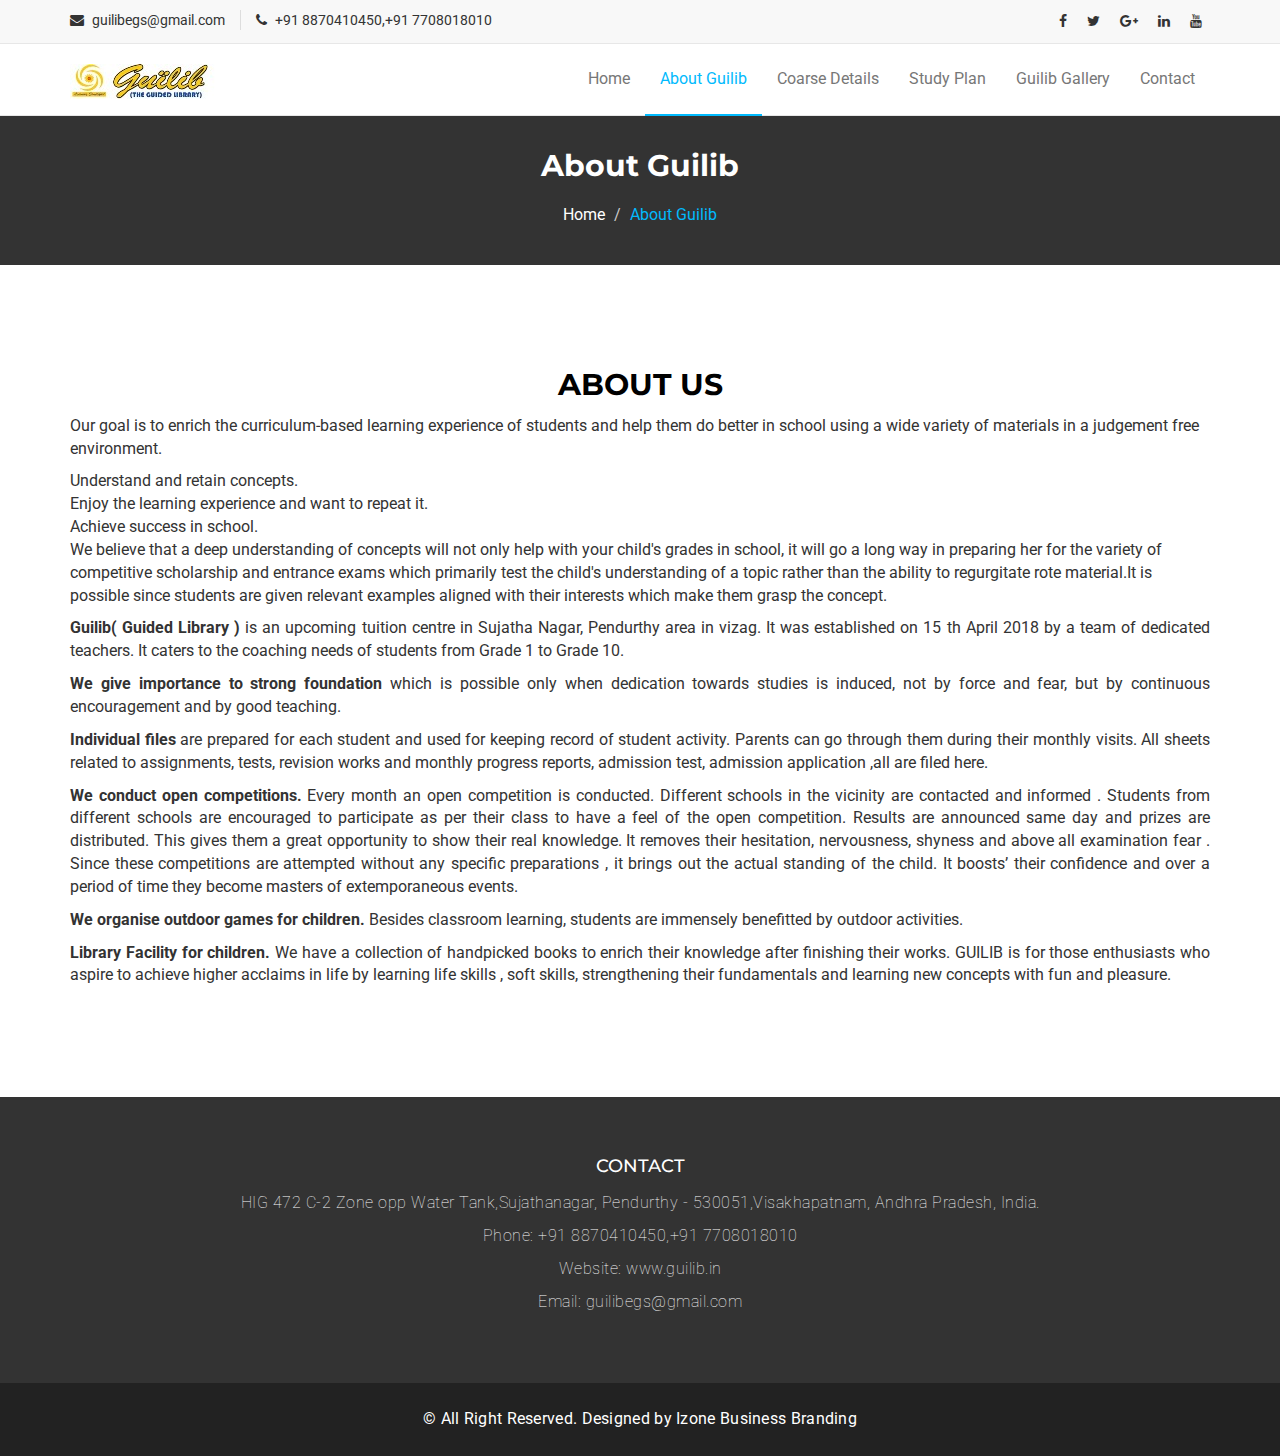
==== about-guilib.html @ b888a8f2 "Template changes" ====
<!DOCTYPE html>
<html lang="en">
  <head>
    <meta charset="utf-8">
    <meta http-equiv="X-UA-Compatible" content="IE=edge">
    <meta name="viewport" content="width=device-width, initial-scale=1">    
    <title>GUILIB | THE GUIDED LIBRARY</title>

    <!-- Favicon -->
    <link rel="shortcut icon" href="assets/img/guiliblogo.jpeg" type="image/x-icon">


    <!-- Font awesome -->
    <link href="assets/css/font-awesome.css" rel="stylesheet">
    <!-- Bootstrap -->
    <link href="https://unpkg.com/aos@2.3.1/dist/aos.css" rel="stylesheet">
    <link href="assets/css/bootstrap.css" rel="stylesheet">   
    <!-- Slick slider -->
    <link rel="stylesheet" type="text/css" href="assets/css/slick.css">          
    <!-- Fancybox slider -->
    <link rel="stylesheet" href="assets/css/jquery.fancybox.css" type="text/css" media="screen" /> 
    <!-- Theme color -->
    <link id="switcher" href="assets/css/theme-color/default-theme.css" rel="stylesheet">  

    <!-- Main style sheet -->
    <link href="assets/css/style.css" rel="stylesheet">    

   
    <!-- Google Fonts -->
    <link href='https://fonts.googleapis.com/css?family=Montserrat:400,700' rel='stylesheet' type='text/css'>
    <link href='https://fonts.googleapis.com/css?family=Roboto:400,400italic,300,300italic,500,700' rel='stylesheet' type='text/css'>
    

    <!-- HTML5 shim and Respond.js for IE8 support of HTML5 elements and media queries -->
    <!-- WARNING: Respond.js doesn't work if you view the page via file:// -->
    <!--[if lt IE 9]>
      <script src="https://oss.maxcdn.com/html5shiv/3.7.2/html5shiv.min.js"></script>
      <script src="https://oss.maxcdn.com/respond/1.4.2/respond.min.js"></script>
    <![endif]-->

  </head>
  <body> 
  <!--START SCROLL TOP BUTTON -->
    <a class="scrollToTop" href="#">
      <i class="fa fa-angle-up"></i>      
    </a>
  <!-- END SCROLL TOP BUTTON -->

  <!-- Start header  -->
  <header id="mu-header">
    <div class="container">
      <div class="row">
        <div class="col-lg-12 col-md-12">
          <div class="mu-header-area">
            <div class="row">
              <div class="col-lg-6 col-md-6 col-sm-6 col-xs-6">
                <div class="mu-header-top-left">
                  <div class="mu-top-email">
                    <i class="fa fa-envelope"></i>
                    <span>guilibegs@gmail.com</span>
                  </div>
                  <div class="mu-top-phone">
                    <i class="fa fa-phone"></i>
                    <span>+91 8870410450,+91 7708018010</span>
                  </div>
                </div>
              </div>
              <div class="col-lg-6 col-md-6 col-sm-6 col-xs-6">
                <div class="mu-header-top-right">
                  <nav>
                    <ul class="mu-top-social-nav">
                      <li><a href="#"><span class="fa fa-facebook"></span></a></li>
                      <li><a href="#"><span class="fa fa-twitter"></span></a></li>
                      <li><a href="#"><span class="fa fa-google-plus"></span></a></li>
                      <li><a href="#"><span class="fa fa-linkedin"></span></a></li>
                      <li><a href="#"><span class="fa fa-youtube"></span></a></li>
                    </ul>
                  </nav>
                </div>
              </div>
            </div>
          </div>
        </div>
      </div>
    </div>
  </header>
  <!-- End header  -->
  <!-- Start menu -->
  <section id="mu-menu">
    <nav class="navbar navbar-default" role="navigation">  
      <div class="container">
        <div class="navbar-header">
          <!-- FOR MOBILE VIEW COLLAPSED BUTTON -->
          <button type="button" class="navbar-toggle collapsed" data-toggle="collapse" data-target="#navbar" aria-expanded="false" aria-controls="navbar">
            <span class="sr-only">Toggle navigation</span>
            <span class="icon-bar"></span>
            <span class="icon-bar"></span>
            <span class="icon-bar"></span>
          </button>
          <!-- LOGO -->              
          <!-- TEXT BASED LOGO -->
          <!-- <a class="navbar-brand" href="index.html"><i class="fa fa-university"></i><span>Varsity</span></a>-->
          <!-- IMG BASED LOGO  -->
          <a class="navbar-brand" href="index.html"><img src="assets/img/slider/guiliblogo.jpeg" alt="logo"></a>
        </div>
        <div id="navbar" class="navbar-collapse collapse">
            <ul id="top-menu" class="nav navbar-nav navbar-right main-nav">
         <li><a href="index.html">Home</a></li> 
              <li class="active"><a href="about-guilib.html">About Guilib</a></li>
            <li><a href="course-detail.html">Coarse Details</a></li>
            <li><a href="study-plan.html">Study Plan</a></li>
            <li><a href="gallery.html">Guilib Gallery</a></li>
            <li><a href="contact.html">Contact</a></li>   
                </ul> 
        </div><!--/.nav-collapse -->        
      </div>     
    </nav>
  </section>
  <!-- End menu -->
  <!-- Start search box -->
  <div id="mu-search">
    <div class="mu-search-area">      
      <button class="mu-search-close"><span class="fa fa-close"></span></button>
      <div class="container">
        <div class="row">
          <div class="col-md-12">            
            <form class="mu-search-form">
              <input type="search" placeholder="Type Your Keyword(s) & Hit Enter">
            </form>
          </div>
        </div>
      </div>
    </div>
  </div>
  <!-- End search box -->
 <!-- Page breadcrumb -->
 <section id="mu-page-breadcrumb">
   <div class="container">
     <div class="row">
       <div class="col-md-12">
         <div class="mu-page-breadcrumb-area">
           <h2>About Guilib</h2>
           <ol class="breadcrumb">
            <li><a href="#">Home</a></li>            
            <li class="active">About Guilib</li>
          </ol>
         </div>
       </div>
     </div>
   </div>
 </section>
 <!-- End breadcrumb -->
 <!-- Start gallery  -->
 <!--<section id="mu-about-us">
    <div class="container">
      <div class="row">
        <div class="col-md-12">
          <div class="mu-about-us-area">           
            <div class="row">
              <div class="col-lg-12 col-md-12">
                <div class="mu-about-us-left">

                  <div class="mu-title">
                    <h2>About Us</h2>              
                  </div>
                  
                  <p>Our goal is to enrich the curriculum-based learning experience of students and help them do better in school using a wide variety of materials in a judgement free environment.</p>
                  <ul>
                    <li>Understand and retain concepts.</li>
                    <li>Enjoy the learning experience and want to repeat it.</li>
                    <li>Achieve success in school.</li>
                  </ul>
                  <p>We believe that a deep understanding of concepts will not only help with your child's grades in school, it will go a long way in preparing her for the variety of competitive scholarship and entrance exams which primarily test the child's understanding of a topic rather than the ability to regurgitate rote material.It is possible since students are given relevant examples aligned with their interests which make them grasp the concept.</p>
                </div>
              </div>
              <div class="col-lg-6 col-md-6">
                <div class="mu-about-us-right">                          
                </div>
              </div>
            </div>
          </div>
        </div>
      </div>
    </div>
  </section>-->
 <section id="mu-gallery">
   <div class="container">
       <div class="row">
        <div class="col-md-12">
          <div class="mu-about-us-area">           
            <div class="row">
              <div class="col-lg-12 col-md-12">
                

                  <div class="mu-title">
                    <h2>About Us</h2>              
                  </div>
                  
                  <p>Our goal is to enrich the curriculum-based learning experience of students and help them do better in school using a wide variety of materials in a judgement free environment.</p>
                  
                  <ul>
                    <li>Understand and retain concepts.</li>
                    <li>Enjoy the learning experience and want to repeat it.</li>
                    <li>Achieve success in school.</li>
                  </ul>
                  
                  <p>We believe that a deep understanding of concepts will not only help with your child's grades in school, it will go a long way in preparing her for the variety of competitive scholarship and entrance exams which primarily test the child's understanding of a topic rather than the ability to regurgitate rote material.It is possible since students are given relevant examples aligned with their interests which make them grasp the concept.</p>
                </div>
              
              
            </div>
          </div>
        </div>
      </div>
      <div class="row">
        <div class="col-lg-12 col-md-12">
          <div class="mu-service-area">
            <!-- Start single service -->
            <div class="mu-service-single">
              <span></span>
              <p align="justify"><b>Guilib( Guided Library )</b> is an upcoming tuition centre in Sujatha Nagar, Pendurthy area in vizag. It was established on 15 th April 2018 by a team of dedicated teachers. It caters to the coaching needs of
              students from Grade 1 to Grade 10.</p>
            </div>
            <!-- Start single service -->
            <!-- Start single service -->
            
              
              
              <div class="mu-service-single">
              <span></span>
                  <p align="justify"><b>We give importance to strong foundation</b> which is possible
only when dedication towards studies is induced, not by
force and fear, but by continuous encouragement and by
good teaching.</p>
            </div>
              <div class="mu-service-single">
              <span></span>
                  <p align="justify"><b>Individual files</b> are prepared for each student and used for
keeping record of student activity. Parents can go through
them during their monthly visits. All sheets related to
assignments, tests, revision works and monthly progress
reports, admission test, admission application ,all are filed
here.</p>
            </div>
              <div class="mu-service-single">
              <span></span>
                  <p align="justify"><b>We conduct open competitions.</b> Every month an open competition is conducted. Different schools in the vicinity are contacted and informed . Students from different schools are encouraged to participate as per their class to have a feel of the open competition. Results are announced same day and prizes are distributed. This gives them a great opportunity to show their real knowledge. It removes their hesitation, nervousness, shyness and above all examination fear . Since these competitions are attempted without any specific preparations , it brings out the actual standing of the child. It boosts’ their confidence and over a period of time they become masters of extemporaneous events.</p>
            </div>
               <div class="mu-service-single">
              <span></span>
                   <p align="justify"><b>We organise outdoor games for children.</b> Besides
classroom learning, students are immensely benefitted by
outdoor activities.</p>
            </div>
              <div class="mu-service-single">
              <span></span>
                   <p align="justify"><b>Library Facility for children.</b> We have a collection of handpicked books to enrich their knowledge after finishing their works. GUILIB is for those enthusiasts who aspire to achieve higher acclaims in life by learning life skills , soft skills, strengthening their fundamentals and learning new concepts with fun and pleasure. </p>
            </div>
            <!-- Start single service -->
            <!-- Start single service -->
            
            <!-- Start single service -->
          </div>
        </div>
      </div>
    </div>
 </section>
 <!-- End gallery  -->
   <!-- Start footer -->
  <footer id="mu-footer">
    <!-- start footer top -->
    <div class="mu-footer-top">
      <div class="container">
        <div class="mu-footer-top-area">
          <div class="row">
             <div class="col-md-12">
              <div class="mu-footer-widget" align="middle">
                <h4>Contact</h4>
                <address>
                  <p>HIG 472 C-2 Zone opp Water Tank,Sujathanagar, Pendurthy - 530051,Visakhapatnam, Andhra Pradesh, India.</p>
                  <p>Phone: +91 8870410450,+91 7708018010 </p>
                  <p>Website: www.guilib.in </p>
                  <p>Email: guilibegs@gmail.com</p>
                </address>
              </div>
            </div>
          </div>
        </div>
      </div>
    </div>
    <!-- end footer top -->
    <!-- start footer bottom -->
    <div class="mu-footer-bottom">
      <div class="container">
        <div class="mu-footer-bottom-area">
          <p>&copy; All Right Reserved. Designed by Izone Business Branding</p>
        </div>
      </div>
    </div>
    <!-- end footer bottom -->
  </footer>
  <!-- End footer -->  
  <!-- jQuery library -->
  <script src="assets/js/jquery.min.js"></script>  
  <!-- Include all compiled plugins (below), or include individual files as needed -->
  <script src="assets/js/bootstrap.js"></script>   
  <!-- Slick slider -->
  <script type="text/javascript" src="assets/js/slick.js"></script>
  <!-- Counter -->
  <script type="text/javascript" src="assets/js/waypoints.js"></script>
  <script type="text/javascript" src="assets/js/jquery.counterup.js"></script>  
  <!-- Mixit slider -->
  <script type="text/javascript" src="assets/js/jquery.mixitup.js"></script>
  <!-- Add fancyBox -->        
  <script type="text/javascript" src="assets/js/jquery.fancybox.pack.js"></script>

  <!-- Custom js -->
  <script src="assets/js/custom.js"></script> 

  </body>
</html>
---- assets/css/theme-color/default-theme.css ----
/*=======================================
Template Design By MarkUps.
Author URI : http://www.markups.io/
========================================*/
.scrollToTop {
  background-color: #01bafd;
  border: 2px solid #01bafd;
}

.mu-read-more-btn:hover, .mu-read-more-btn:focus {
  background-color: #01bafd;
  border-color: #01bafd;
}

.mu-post-btn:hover, .mu-post-btn:focus {
  background-color: #01bafd;
  border-color: #01bafd;
}

#mu-header .mu-header-area .mu-header-top-right .mu-top-social-nav li a:hover, #mu-header .mu-header-area .mu-header-top-right .mu-top-social-nav li a:focus {
  color: #01bafd;
}

#mu-menu .navbar-header .navbar-brand i {
  color: #01bafd;
}
#mu-menu .navbar-default .navbar-nav li > a:hover, #mu-menu .navbar-default .navbar-nav li > a:focus {
  border-color: #01bafd;
  color: #01bafd;
}
#mu-menu .navbar-default .navbar-nav li .dropdown-menu {
  border-top: 2px solid #01bafd;
}
#mu-menu .navbar-default .navbar-nav li .dropdown-menu li a:hover, #mu-menu .navbar-default .navbar-nav li .dropdown-menu li a:focus {
  background-color: #01bafd;
}
#mu-menu .navbar-default .navbar-nav .open a:hover, #mu-menu .navbar-default .navbar-nav .open a:focus {
  background-color: #01bafd;
}

#mu-menu .navbar-default .navbar-nav > .active > a, #mu-menu .navbar-default .navbar-nav > .active > a:hover, #mu-menu .navbar-default .navbar-nav > .active > a:focus {
  color: #01bafd;
  border-bottom: 2px solid #01bafd;
  background-color: transparent;
}

#mu-search .mu-search-area .mu-search-close {
  background-color: #01bafd;
}

#mu-slider .mu-slider-single .mu-slider-content span {
  background-color: #01bafd;
}
#mu-slider .slick-prev,
#mu-slider .slick-next {
  background-color: #01bafd;
}

#mu-features .mu-features-area .mu-features-content .mu-single-feature span {
  color: #01bafd;
  border: 1px solid #01bafd;
}
#mu-features .mu-features-area .mu-features-content .mu-single-feature a:hover, #mu-features .mu-features-area .mu-features-content .mu-single-feature a:focus {
  color: #01bafd;
  border-color: #01bafd;
}

#mu-latest-courses .mu-latest-courses-area .mu-latest-courses-content .slick-dots .slick-active {
  background-color: #01bafd;
}

.mu-latest-course-single .mu-latest-course-img .mu-latest-course-imgcaption a:hover, .mu-latest-course-single .mu-latest-course-img .mu-latest-course-imgcaption a:focus {
  color: #01bafd;
}
.mu-latest-course-single .mu-latest-course-single-content h4 a:hover, .mu-latest-course-single .mu-latest-course-single-content h4 a:focus {
  color: #01bafd;
}
.mu-latest-course-single .mu-latest-course-single-content .mu-latest-course-single-contbottom .mu-course-details {
  color: #01bafd;
}

#mu-our-teacher .mu-our-teacher-area .mu-our-teacher-content .mu-our-teacher-single .mu-our-teacher-img .mu-our-teacher-social {
  background-color: #01bafd;
}
#mu-our-teacher .mu-our-teacher-area .mu-our-teacher-content .mu-our-teacher-single .mu-our-teacher-img .mu-our-teacher-social a:hover, #mu-our-teacher .mu-our-teacher-area .mu-our-teacher-content .mu-our-teacher-single .mu-our-teacher-img .mu-our-teacher-social a:focus {
  color: #01bafd;
}

#mu-testimonial .mu-testimonial-area .mu-testimonial-content .mu-testimonial-item .mu-testimonial-info span {
  color: #01bafd;
}
#mu-testimonial .mu-testimonial-area .mu-testimonial-content .slick-dots .slick-active {
  background-color: #01bafd;
}

.mu-blog-single-item .mu-blog-single-img .mu-blog-caption h3 a:hover {
  color: #01bafd;
}
.mu-blog-single-item .mu-blog-meta a:hover, .mu-blog-single-item .mu-blog-meta a:focus {
  color: #01bafd;
}
.mu-blog-single-item .mu-blog-description a:hover, .mu-blog-single-item .mu-blog-description a:focus {
  border-color: #01bafd;
}

#mu-page-breadcrumb .mu-page-breadcrumb-area .breadcrumb .active {
  color: #01bafd;
}

#mu-course-content {
  background-color: #f8f8f8;
  display: inline;
  float: left;
  padding: 100px 0;
  width: 100%;
}
#mu-course-content .mu-course-content-area {
  display: inline;
  float: left;
  width: 100%;
}
#mu-course-content .mu-course-content-area .mu-course-container {
  display: inline;
  float: left;
  width: 100%;
}
#mu-course-content .mu-course-content-area .mu-course-container .mu-latest-course-single {
  border: 1px solid #ccc;
  margin-bottom: 30px;
}
#mu-course-content .mu-course-content-area .mu-sidebar .mu-single-sidebar .mu-sidebar-catg li a:hover, #mu-course-content .mu-course-content-area .mu-sidebar .mu-single-sidebar .mu-sidebar-catg li a:focus {
  color: #01bafd;
}
#mu-course-content .mu-course-content-area .mu-sidebar .mu-single-sidebar .mu-sidebar-popular-courses .media .media-body .media-heading a:hover, #mu-course-content .mu-course-content-area .mu-sidebar .mu-single-sidebar .mu-sidebar-popular-courses .media .media-body .media-heading a:focus {
  color: #01bafd;
}
#mu-course-content .mu-course-content-area .mu-sidebar .mu-single-sidebar .tag-cloud a:hover, #mu-course-content .mu-course-content-area .mu-sidebar .mu-single-sidebar .tag-cloud a:focus {
  color: #01bafd;
  border-color: #01bafd;
}

.mu-pagination .pagination li a:hover, .mu-pagination .pagination li a:focus {
  background-color: #01bafd;
  border-color: #01bafd;
}
.mu-pagination .pagination .active a {
  background-color: #01bafd;
  border-color: #01bafd;
}

.mu-related-item {
  display: inline;
  float: left;
  margin-top: 30px;
  width: 100%;
}
.mu-related-item .mu-related-item-area #mu-related-item-slide .slick-prev,
.mu-related-item .mu-related-item-area #mu-related-item-slide .slick-next {
  background-color: #01bafd;
}

.mu-blog-single .mu-blog-single-item .mu-blog-tags .mu-news-single-tagnav li a:hover, .mu-blog-single .mu-blog-single-item .mu-blog-tags .mu-news-single-tagnav li a:focus {
  color: #01bafd;
}
.mu-blog-single .mu-blog-single-item .mu-blog-social .mu-news-social-nav li a:hover, .mu-blog-single .mu-blog-single-item .mu-blog-social .mu-news-social-nav li a:focus {
  background-color: #01bafd;
  border-color: #01bafd;
}

.mu-blog-single-navigation a:hover, .mu-blog-single-navigation a:focus {
  background-color: #01bafd;
  border-color: #01bafd;
}

.mu-comments-area {
  display: inline;
  float: left;
  width: 100%;
  margin-top: 20px;
}
.mu-comments-area h3 {
  margin-bottom: 20px;
  padding: 20px;
  border-bottom: 1px solid #ccc;
  padding-left: 0;
}
.mu-comments-area .comments .commentlist li .reply-btn:hover, .mu-comments-area .comments .commentlist li .reply-btn:focus {
  background-color: #01bafd;
  border-color: #01bafd;
}
.mu-comments-area .comments .commentlist li .author-tag {
  background-color: #01bafd;
}
.mu-comments-area .comments .comments-pagination li a:hover, .mu-comments-area .comments .comments-pagination li a:focus {
  color: #01bafd;
}

#mu-gallery .mu-gallery-area .mu-gallery-content {
  width: 100%;
}
#mu-gallery .mu-gallery-area .mu-gallery-content .mu-gallery-top ul li {
  background-color: #01bafd;
  border: 1px solid #01bafd;
}
#mu-gallery .mu-gallery-area .mu-gallery-content .mu-gallery-top ul li:hover, #mu-gallery .mu-gallery-area .mu-gallery-content .mu-gallery-top ul li:focus {
  color: #01bafd;
  border-color: #01bafd;
}
#mu-gallery .mu-gallery-area .mu-gallery-content .mu-gallery-top ul .active {
  color: #01bafd;
  border-color: #01bafd;
}
#mu-gallery .mu-gallery-area .mu-gallery-content .mu-gallery-body ul li .mu-single-gallery .mu-single-gallery-item .mu-single-gallery-info .mu-single-gallery-info-inner a {
  background-color: #01bafd;
}

#mu-contact .mu-contact-area .mu-contact-content .mu-contact-left .contactform input[type="text"]:focus,
#mu-contact .mu-contact-area .mu-contact-content .mu-contact-left .contactform input[type="email"]:focus,
#mu-contact .mu-contact-area .mu-contact-content .mu-contact-left .contactform input[type="url"]:focus {
  border-color: #01bafd;
}
#mu-contact .mu-contact-area .mu-contact-content .mu-contact-left .contactform textarea:focus {
  border-color: #01bafd;
}

#mu-error .mu-error-area h2 {
  color: #01bafd;
}

#mu-footer .mu-footer-top .mu-footer-top-area .mu-footer-widget ul li a:hover, #mu-footer .mu-footer-top .mu-footer-top-area .mu-footer-widget ul li a:focus {
  color: #01bafd;
}
#mu-footer .mu-footer-top .mu-footer-top-area .mu-footer-widget .mu-subscribe-form input[type="email"]:focus {
  border-color: #01bafd;
}
#mu-footer .mu-footer-top .mu-footer-top-area .mu-footer-widget .mu-subscribe-form .mu-subscribe-btn {
  background-color: #01bafd;
}

/*=======================================
Template Design By MarkUps.
Author URI : http://www.markups.io/
========================================*/
---- assets/css/style.css ----
/*
  Template Name: Varsity
  Author : MarkUps
  Author URI: http://www.markups.io/
  Version: 1.0
  Tags: light, white, education, online education, school, college, university multi page, custom-colors, Bootstrap, responsive, html5, css3, Sass, template, web template

*/

/* Table of Content
==================================================
#BASIC TYPOGRAPHY
#HEADER SECTION
#NAVBAR SECTION
#SLIDER SECTION
#SERVICE SECTION
#ABOUT US SECTION
#COUNTER SECTION
#FEATURES SECTION
#LATEST COURSES SECTION
#TEACHER SECTION
#TESTIMONIAL SECTION
#FROM BLOG SECTION
# COURSES PAGE
#BLOG PAGE
#GALLERY PAGE
#CONTACT PAGE
#ERROR  PAGE
#FOOTER SECTION
#RESPONSIVE DESIGN
*/

/* BASE - Base tyles, Variables, Mixins, etc. */
body {
  background-color: #ffffff;
  font-family: "Roboto", sans-serif;
  color: #333333;
  font-size: 16px;
  overflow-x: hidden;
}

.no-padding {
  padding: 0;
}

.no-border {
  border: none;
}

/* MODULES - Individual site components */
ul {
  padding: 0;
  margin: 0;
  list-style: none;
}

a {
  text-decoration: none;
  color: #333333;
}

a:hover,
a:focus {
  outline: none;
  text-decoration: none;
}

h1, h2, h3, h4, h5, h6 {
  font-family: "Montserrat", sans-serif;
}

h2 {
  font-size: 30px;
  font-weight: 700;
  line-height: 40px;
  margin: 0;
}

img {
  border: none;
}

.mu-read-more-btn {
  border: 1px solid #fff;
  color: #fff;
  display: inline-block;
  margin-top: 10px;
  padding: 10px 20px;
  text-transform: uppercase;
  -webkit-transition: all 0.5s;
  -moz-transition: all 0.5s;
  -ms-transition: all 0.5s;
  -o-transition: all 0.5s;
  transition: all 0.5s;
}
.mu-read-more-btn:hover, .mu-read-more-btn:focus {
  color: #fff;
}

.mu-post-btn {
  background-color: transparent;
  border: 1px solid #ccc;
  display: inline-block;
  font-size: 16px;
  padding: 10px 18px;
  -webkit-transition: all 0.5s;
  -moz-transition: all 0.5s;
  -ms-transition: all 0.5s;
  -o-transition: all 0.5s;
  transition: all 0.5s;
}
.mu-post-btn:hover, .mu-post-btn:focus {
  color: #fff;
}

/* LAYOUTS - Page layout styles */
/*==================
 HEADER SECTION
====================*/
#mu-header {
  background-color: #f8f8f8;
  display: inline;
  float: left;
  width: 100%;
}
#mu-header .mu-header-area {
  display: inline;
  float: left;
  padding: 10px 0;
  width: 100%;
}
#mu-header .mu-header-area .mu-header-top-left {
  display: inline;
  float: left;
  width: 100%;
}
#mu-header .mu-header-area .mu-header-top-left .mu-top-email {
  display: inline;
  float: left;
  font-size: 14px;
}
#mu-header .mu-header-area .mu-header-top-left .mu-top-email i {
  margin-right: 5px;
}
#mu-header .mu-header-area .mu-header-top-left .mu-top-phone {
  border-left: 1px solid #ddd;
  display: inline;
  font-size: 14px;
  float: left;
  margin-left: 15px;
  padding-left: 15px;
}
#mu-header .mu-header-area .mu-header-top-left .mu-top-phone i {
  margin-right: 5px;
}
#mu-header .mu-header-area .mu-header-top-right {
  display: inline;
  float: left;
  text-align: right;
  width: 100%;
}
#mu-header .mu-header-area .mu-header-top-right .mu-top-social-nav {
  display: inline-block;
}
#mu-header .mu-header-area .mu-header-top-right .mu-top-social-nav li {
  display: inline-block;
}
#mu-header .mu-header-area .mu-header-top-right .mu-top-social-nav li a {
  display: inline-block;
  font-size: 14px;
  padding: 0 8px;
  -webkit-transition: all 0.5s;
  -moz-transition: all 0.5s;
  -ms-transition: all 0.5s;
  -o-transition: all 0.5s;
  transition: all 0.5s;
}

/*==================
 NAVBAR SECTION
====================*/
#mu-menu {
  display: inline;
  float: left;
  width: 100%;
}
#mu-menu .navbar-header .navbar-brand {
  color: #333;
  font-family: "Montserrat", sans-serif;
  font-size: 26px;
  font-weight: bold;
  text-transform: uppercase;
  padding-top: 20px;
  letter-spacing: 0.5px;
}
#mu-menu .navbar-header .navbar-brand i {
  font-size: 35px;
}
#mu-menu .navbar-header .navbar-brand span {
  margin-left: 4px;
}
#mu-menu .navbar-default {
  background-color: #fff;
  border-radius: 0;
  border-left: none;
  border-right: none;
  margin-bottom: 0px;
}
#mu-menu .navbar-default .navbar-nav li > a {
  border-bottom: 2px solid transparent;
  padding-bottom: 25px;
  padding-top: 25px;
  margin-bottom: -1px;
  -webkit-transition: all 0.5s;
  -moz-transition: all 0.5s;
  -ms-transition: all 0.5s;
  -o-transition: all 0.5s;
  transition: all 0.5s;
}
#mu-menu .navbar-default .navbar-nav li #mu-search-icon:hover, #mu-menu .navbar-default .navbar-nav li #mu-search-icon:focus {
  border: none;
}
#mu-menu .navbar-default .navbar-nav li .dropdown-menu {
  border-radius: 0px;
}
#mu-menu .navbar-default .navbar-nav li .dropdown-menu li a {
  color: #333333;
  padding-top: 10px;
  padding-bottom: 10px;
}
#mu-menu .navbar-default .navbar-nav li .dropdown-menu li a:hover, #mu-menu .navbar-default .navbar-nav li .dropdown-menu li a:focus {
  color: #fff;
}
#mu-menu .navbar-default .navbar-nav .open a:hover, #mu-menu .navbar-default .navbar-nav .open a:focus {
  color: #fff;
}

/* ALL SECTION */
/*scrol to top*/
.scrollToTop {
  border-radius: 4px;
  bottom: 60px;
  color: #fff;
  display: none;
  font-size: 30px;
  line-height: 50px;
  height: 50px;
  font-family: "Montserrat", sans-serif;
  padding: 5px 0;
  position: fixed;
  right: 20px;
  text-align: center;
  text-decoration: none;
  width: 50px;
  z-index: 999;
  -webkit-transition: all 0.5s ease 0s;
  -moz-transition: all 0.5s ease 0s;
  -ms-transition: all 0.5s ease 0s;
  -o-transition: all 0.5s ease 0s;
  transition: all 0.5s ease 0s;
}
.scrollToTop i {
  display: block;
}
.scrollToTop span {
  display: block;
  text-transform: uppercase;
  font-size: 14px;
  font-weight: bold;
}

.scrollToTop:hover,
.scrollToTop:focus {
  color: #fff;
}

#mu-search {
  background-color: rgba(0, 0, 0, 0.9);
  height: 100%;
  left: 0;
  opacity: 1;
  position: fixed;
  top: 0;
  transform: translateY(-100%) scale(0);
  -webkit-transition: all 0.5s ease-in-out 0s;
  -moz-transition: all 0.5s ease-in-out 0s;
  -ms-transition: all 0.5s ease-in-out 0s;
  -o-transition: all 0.5s ease-in-out 0s;
  transition: all 0.5s ease-in-out 0s;
  width: 100%;
  z-index: 99999;
}
#mu-search .mu-search-area {
  display: inline;
  float: left;
  width: 100%;
  padding: 20% 0;
  text-align: center;
}
#mu-search .mu-search-area .mu-search-close {
  border: none;
  color: #fff;
  display: inline-block;
  font-size: 25px;
  outline: none;
  height: 50px;
  line-height: 50px;
  position: absolute;
  right: 100px;
  text-align: center;
  top: 50px;
  width: 50px;
}
#mu-search .mu-search-area .mu-search-form input[type="search"] {
  background: transparent none repeat scroll 0 0;
  border: medium none;
  color: #fff;
  font-size: 45px;
  font-family: "Montserrat", sans-serif;
  height: 100px;
  outline: medium none;
  text-align: center;
  width: 100%;
}

#mu-search.mu-search-open {
  transform: translateY(0) scale(1);
}

/*==================
 SLIDER SECTION
====================*/
#mu-slider {
  display: inline;
  float: left;
  width: 100%;
}
#mu-slider .mu-slider-single {
  display: inline;
  float: left;
  width: 100%;
  position: relative;
}
#mu-slider .mu-slider-single .mu-slider-img {
  display: inline;
  float: left;
  width: 100%;
  height: 500px;
}
#mu-slider .mu-slider-single .mu-slider-img:after {
  background-color: rgba(0, 0, 0, 0.5);
  content: '';
  position: absolute;
  left: 0;
  right: 0;
  top: 0;
  bottom: 0;
}
#mu-slider .mu-slider-single .mu-slider-img figure {
  height: 100%;
  width: 100%;
}
#mu-slider .mu-slider-single .mu-slider-img figure img {
  width: 100%;
  height: 100%;
}
#mu-slider .mu-slider-single .mu-slider-content {
  color: #fff;
  position: absolute;
  left: 0;
  right: 0;
  top: 20%;
  padding: 0 15%;
  width: 100%;
  text-align: center;
  height: 100%;
}
#mu-slider .mu-slider-single .mu-slider-content h4 {
  letter-spacing: 1px;
  margin-bottom: 0;
}
#mu-slider .mu-slider-single .mu-slider-content span {
  display: inline-block;
  height: 1px;
  width: 100px;
}
#mu-slider .mu-slider-single .mu-slider-content h2 {
  font-size: 50px;
  line-height: 80px;
  margin-bottom: 10px;
}
#mu-slider .mu-slider-single .mu-slider-content p {
  font-size: 18px;
  letter-spacing: 0.5px;
  line-height: 28px;
}
#mu-slider .mu-slider-single .mu-slider-content a {
  margin-top: 25px;
}
#mu-slider .slick-prev,
#mu-slider .slick-next {
  height: 60px;
  width: 60px;
}
#mu-slider .slick-prev:before,
#mu-slider .slick-next:before {
  color: #fff;
  font-size: 25px;
}

/*==================
 SERVICE SECTION
====================*/
#mu-service {
  display: inline;
  float: left;
  margin-top: -80px;
  width: 100%;
}
#mu-service .mu-service-area {
  display: inline;
  float: left;
  width: 100%;
}
#mu-service .mu-service-area .mu-service-single {
  background-color: #01bafd;
  color: #fff;
  display: inline;
  float: left;
  padding: 35px 25px;
  text-align: center;
  width: 33.33%;
}
#mu-service .mu-service-area .mu-service-single:nth-child(2) {
  background-color: #ffd700;
}
#mu-service .mu-service-area .mu-service-single:nth-child(3) {
  background-color: #45a0de;
}
#mu-service .mu-service-area .mu-service-single span {
  font-size: 30px;
}
#mu-service .mu-service-area .mu-service-single h3 {
  font-size: 25px;
}
#mu-service .mu-service-area .mu-service-single p {
  font-weight: lighter;
}

/*==================
 ABOUT SECTION
====================*/
#mu-about-us {
  display: inline;
  float: left;
  width: 100%;
  padding: 100px 0;
}
#mu-about-us .mu-about-us-area {
  display: inline;
  float: left;
  width: 100%;
}
#mu-about-us .mu-about-us-area .mu-about-us-left {
  display: inline;
  float: left;
  width: 100%;
}
#mu-about-us .mu-about-us-area .mu-about-us-left h2 {
  font-size: 40px;
  margin-bottom: 20px;
  text-align: left;
}
#mu-about-us .mu-about-us-area .mu-about-us-left ul {
  margin-left: 25px;
  margin-bottom: 15px;
}
#mu-about-us .mu-about-us-area .mu-about-us-left ul li {
  line-height: 30px;
  list-style: circle;
}
#mu-about-us .mu-about-us-area .mu-about-us-right {
  display: inline;
  float: left;
  width: 100%;
  display: block;
  width: 100%;
  background-color: #ccc;
}
#mu-about-us .mu-about-us-area .mu-about-us-right a {
  display: block;
  width: 100%;
  position: relative;
}
#mu-about-us .mu-about-us-area .mu-about-us-right a img {
  width: 100%;
}
#mu-about-us .mu-about-us-area .mu-about-us-right a:after {
  background-color: rgba(0, 0, 0, 0.8);
  bottom: 0;
  color: #ddd;
  content: '\f04b';
  font-family: fontAwesome;
  font-size: 50px;
  left: 0;
  padding-top: 27%;
  position: absolute;
  right: 0;
  text-align: center;
  top: 0;
}

/*==== about us dynamic video player ====*/
#about-video-popup {
  background-color: rgba(0, 0, 0, 0.9);
  position: fixed;
  left: 0;
  top: 0;
  right: 0;
  text-align: center;
  bottom: 0;
  z-index: 99999;
}
#about-video-popup span {
  color: #fff;
  cursor: pointer;
  float: right;
  font-size: 30px;
  margin-right: 50px;
  margin-top: 50px;
}
#about-video-popup iframe {
  background: url(../img/loader.gif) center center no-repeat;
  margin: 10% auto;
  width: 650px;
  height: 450px;
}

.mu-title {
  display: inline;
  float: left;
  text-align: center;
  width: 100%;
}
.mu-title h2 {
  color: #000;
  margin-bottom: 10px;
  text-transform: uppercase;
}
.mu-title p {
  color: #555;
  letter-spacing: 0.3px;
  line-height: 1.7;
  padding: 0 120px;
}

/*==================
 ABOUT US COUNTER SECTION
====================*/
#mu-abtus-counter {
  background-image: url("../img/counter-bg.jpg");
  background-repeat: no-repeat;
  background-size: 100%;
  display: inline;
  float: left;
  padding: 100px 0;
  width: 100%;
}
#mu-abtus-counter .mu-abtus-counter-area {
  display: inline;
  float: left;
  width: 100%;
}
#mu-abtus-counter .mu-abtus-counter-area .mu-abtus-counter-single {
  border-right: 2px solid #888;
  display: inline;
  float: left;
  text-align: center;
  width: 100%;
}
#mu-abtus-counter .mu-abtus-counter-area .mu-abtus-counter-single span {
  color: #fff;
  display: inline-block;
  font-size: 50px;
}
#mu-abtus-counter .mu-abtus-counter-area .mu-abtus-counter-single h4 {
  color: #fff;
  font-size: 40px;
  font-weight: bold;
  margin-bottom: 5px;
  margin-top: 20px;
}
#mu-abtus-counter .mu-abtus-counter-area .mu-abtus-counter-single p {
  color: #fff;
  font-size: 18px;
  text-transform: uppercase;
}
#mu-abtus-counter .mu-abtus-counter-area .no-border {
  border: none;
}

/*==================
 FEATURES SECTION
====================*/
#mu-features {
  display: inline;
  float: left;
  padding: 100px 0;
  width: 100%;
}
#mu-features .mu-features-area {
  display: inline;
  float: left;
  width: 100%;
}
#mu-features .mu-features-area .mu-features-content {
  display: inline;
  float: left;
  margin-top: 50px;
  width: 100%;
}
#mu-features .mu-features-area .mu-features-content .mu-single-feature {
  display: inline;
  float: left;
  margin-bottom: 30px;
  margin-top: 30px;
  padding: 0 10px;
  width: 100%;
}
#mu-features .mu-features-area .mu-features-content .mu-single-feature span {
  font-size: 25px;
  padding: 10px 15px;
}
#mu-features .mu-features-area .mu-features-content .mu-single-feature h4 {
  margin-bottom: 15px;
  margin-top: 15px;
  padding-bottom: 10px;
  position: relative;
}
#mu-features .mu-features-area .mu-features-content .mu-single-feature h4:after {
  background-color: #333;
  content: '';
  left: 0;
  right: 0;
  bottom: 0;
  height: 2px;
  width: 70px;
  position: absolute;
}
#mu-features .mu-features-area .mu-features-content .mu-single-feature p {
  font-size: 15px;
  letter-spacing: 0.3px;
  line-height: 1.7;
}
#mu-features .mu-features-area .mu-features-content .mu-single-feature a {
  border: 1px solid #888;
  display: inline-block;
  font-size: 14px;
  margin-top: 10px;
  padding: 5px 10px;
  text-transform: uppercase;
  -webkit-transition: all 0.5s;
  -moz-transition: all 0.5s;
  -ms-transition: all 0.5s;
  -o-transition: all 0.5s;
  transition: all 0.5s;
}

/*==================
 LATEST COURSES SECTION
====================*/
#mu-latest-courses {
  background-color: #333;
  display: inline;
  float: left;
  padding: 100px 0;
  width: 100%;
}
#mu-latest-courses .mu-latest-courses-area {
  display: inline;
  float: left;
  width: 100%;
}
#mu-latest-courses .mu-latest-courses-area .mu-title h2 {
  color: #fff;
}
#mu-latest-courses .mu-latest-courses-area .mu-title p {
  color: #fff;
}
#mu-latest-courses .mu-latest-courses-area .mu-latest-courses-content {
  display: inline;
  float: left;
  margin-top: 50px;
  width: 100%;
}
#mu-latest-courses .mu-latest-courses-area .mu-latest-courses-content .slick-slide {
  outline: none;
}
#mu-latest-courses .mu-latest-courses-area .mu-latest-courses-content .slick-dots li {
  background-color: #fff;
  border-radius: 4px;
  height: 8px;
  width: 20px;
}
#mu-latest-courses .mu-latest-courses-area .mu-latest-courses-content .slick-dots li button {
  display: none;
}

.mu-latest-course-single {
  background-color: #fff;
  display: inline;
  float: left;
  width: 100%;
}
.mu-latest-course-single .mu-latest-course-img {
  display: inline;
  float: left;
  width: 100%;
}
.mu-latest-course-single .mu-latest-course-img a {
  display: block;
}
.mu-latest-course-single .mu-latest-course-img a img {
  width: 100%;
}
.mu-latest-course-single .mu-latest-course-img .mu-latest-course-imgcaption {
  background-color: #f8f8f8;
  display: inline;
  float: left;
  padding: 10px 15px;
  width: 100%;
}
.mu-latest-course-single .mu-latest-course-img .mu-latest-course-imgcaption a {
  display: inline-block;
  float: left;
  -webkit-transition: all 0.5s;
  -moz-transition: all 0.5s;
  -ms-transition: all 0.5s;
  -o-transition: all 0.5s;
  transition: all 0.5s;
}
.mu-latest-course-single .mu-latest-course-img .mu-latest-course-imgcaption span {
  float: right;
}
.mu-latest-course-single .mu-latest-course-img .mu-latest-course-imgcaption span i {
  margin-right: 5px;
}
.mu-latest-course-single .mu-latest-course-single-content {
  display: inline;
  float: left;
  width: 100%;
  padding: 15px;
}
.mu-latest-course-single .mu-latest-course-single-content h4 {
  color: #333;
  line-height: 1.4;
}
.mu-latest-course-single .mu-latest-course-single-content h4 a {
  color: #333;
  -webkit-transition: all 0.5s;
  -moz-transition: all 0.5s;
  -ms-transition: all 0.5s;
  -o-transition: all 0.5s;
  transition: all 0.5s;
}
.mu-latest-course-single .mu-latest-course-single-content p {
  font-size: 14px;
  letter-spacing: 0.3px;
  line-height: 1.7;
}
.mu-latest-course-single .mu-latest-course-single-content .mu-latest-course-single-contbottom {
  border-top: 1px solid #ccc;
  display: inline;
  float: left;
  margin-top: 15px;
  padding-top: 15px;
  width: 100%;
}
.mu-latest-course-single .mu-latest-course-single-content .mu-latest-course-single-contbottom .mu-course-details {
  display: inline-block;
  float: left;
  -webkit-transition: all 0.5s;
  -moz-transition: all 0.5s;
  -ms-transition: all 0.5s;
  -o-transition: all 0.5s;
  transition: all 0.5s;
}
.mu-latest-course-single .mu-latest-course-single-content .mu-latest-course-single-contbottom .mu-course-details:hover, .mu-latest-course-single .mu-latest-course-single-content .mu-latest-course-single-contbottom .mu-course-details:focus {
  color: #333;
}
.mu-latest-course-single .mu-latest-course-single-content .mu-latest-course-single-contbottom .mu-course-price {
  display: inline-block;
  float: right;
}

/*==================
 TEACHER SECTION
====================*/
#mu-our-teacher {
  display: inline;
  float: left;
  padding: 100px 0;
  width: 100%;
}
#mu-our-teacher .mu-our-teacher-area {
  display: inline;
  float: left;
  width: 100%;
}
#mu-our-teacher .mu-our-teacher-area .mu-our-teacher-content {
  display: inline;
  float: left;
  margin-top: 50px;
  width: 100%;
}
#mu-our-teacher .mu-our-teacher-area .mu-our-teacher-content .mu-our-teacher-single {
  display: inline;
  float: left;
  width: 100%;
}
#mu-our-teacher .mu-our-teacher-area .mu-our-teacher-content .mu-our-teacher-single:hover .mu-our-teacher-img .mu-our-teacher-social {
  opacity: 1;
}
#mu-our-teacher .mu-our-teacher-area .mu-our-teacher-content .mu-our-teacher-single:hover .mu-our-teacher-img .mu-our-teacher-social a {
  -moz-transform: translateY(0%);
  -o-transform: translateY(0%);
  -ms-transform: translateY(0%);
  -webkit-transform: translateY(0%);
  transform: translateY(0%);
}
#mu-our-teacher .mu-our-teacher-area .mu-our-teacher-content .mu-our-teacher-single .mu-our-teacher-img {
  background-color: #ccc;
  display: inline;
  position: relative;
  float: left;
  width: 100%;
}
#mu-our-teacher .mu-our-teacher-area .mu-our-teacher-content .mu-our-teacher-single .mu-our-teacher-img img {
  width: 100%;
}
#mu-our-teacher .mu-our-teacher-area .mu-our-teacher-content .mu-our-teacher-single .mu-our-teacher-img .mu-our-teacher-social {
  bottom: 0;
  left: 0;
  opacity: 0;
  overflow: hidden;
  padding-top: 43.5%;
  position: absolute;
  right: 0;
  text-align: center;
  top: 0;
  -webkit-transition: all 0.5s;
  -moz-transition: all 0.5s;
  -ms-transition: all 0.5s;
  -o-transition: all 0.5s;
  transition: all 0.5s;
}
#mu-our-teacher .mu-our-teacher-area .mu-our-teacher-content .mu-our-teacher-single .mu-our-teacher-img .mu-our-teacher-social a {
  border: 2px solid #2ecc71;
  color: #2ecc71;
  display: inline-block;
  font-size: 18px;
  height: 40px;
  line-height: 40px;
  margin: 0 5px;
  width: 40px;
  -moz-transform: translateY(-1000%);
  -o-transform: translateY(-1000%);
  -ms-transform: translateY(-1000%);
  -webkit-transform: translateY(-1000%);
  transform: translateY(-1000%);
  -webkit-transition: all 0.5s;
  -moz-transition: all 0.5s;
  -ms-transition: all 0.5s;
  -o-transition: all 0.5s;
  transition: all 0.5s;
}
#mu-our-teacher .mu-our-teacher-area .mu-our-teacher-content .mu-our-teacher-single .mu-our-teacher-img .mu-our-teacher-social a:hover, #mu-our-teacher .mu-our-teacher-area .mu-our-teacher-content .mu-our-teacher-single .mu-our-teacher-img .mu-our-teacher-social a:focus {
  background-color: #FFF;
}
#mu-our-teacher .mu-our-teacher-area .mu-our-teacher-content .mu-our-teacher-single .mu-ourteacher-single-content {
  display: inline;
  float: left;
  width: 100%;
}
#mu-our-teacher .mu-our-teacher-area .mu-our-teacher-content .mu-our-teacher-single .mu-ourteacher-single-content h4 {
  margin-bottom: 0;
  margin-top: 20px;
  text-transform: uppercase;
}
#mu-our-teacher .mu-our-teacher-area .mu-our-teacher-content .mu-our-teacher-single .mu-ourteacher-single-content span {
  color: #000;
  display: block;
  font-size: 14px;
  margin-bottom: 8px;
  margin-top: 5px;
}
#mu-our-teacher .mu-our-teacher-area .mu-our-teacher-content .mu-our-teacher-single .mu-ourteacher-single-content p {
  font-size: 15px;
}

/*==================
 TESTIMONIAL SECTION
====================*/
#mu-testimonial {
  background-attachment: fixed;
  background-image: url("../img/testimonial-bg.jpg");
  background-position: center center;
  background-size: cover;
  display: inline;
  float: left;
  padding: 100px 0;
  position: relative;
  width: 100%;
  z-index: 10;
}
#mu-testimonial:after {
  background-color: rgba(0, 0, 0, 0.8);
  content: '';
  position: absolute;
  left: 0;
  top: 0;
  bottom: 0;
  right: 0;
}
#mu-testimonial .mu-testimonial-area {
  display: inline;
  float: left;
  padding: 0 150px;
  position: relative;
  width: 100%;
  z-index: 99;
}
#mu-testimonial .mu-testimonial-area .mu-testimonial-content {
  display: inline;
  float: left;
  width: 100%;
}
#mu-testimonial .mu-testimonial-area .mu-testimonial-content .mu-testimonial-item {
  display: inline;
  float: left;
  width: 100%;
  outline: none;
}
#mu-testimonial .mu-testimonial-area .mu-testimonial-content .mu-testimonial-item .mu-testimonial-quote {
  background-color: #333;
  border-radius: 4px;
  display: inline;
  float: left;
  padding: 60px 30px;
  width: 100%;
}
#mu-testimonial .mu-testimonial-area .mu-testimonial-content .mu-testimonial-item .mu-testimonial-quote blockquote {
  border: none;
  text-align: center;
  margin-bottom: 0;
  position: relative;
}
#mu-testimonial .mu-testimonial-area .mu-testimonial-content .mu-testimonial-item .mu-testimonial-quote blockquote:before {
  content: '\f10d';
  color: #fff;
  font-family: fontAwesome;
  font-style: italic;
  left: 2%;
  position: absolute;
  top: 0;
}
#mu-testimonial .mu-testimonial-area .mu-testimonial-content .mu-testimonial-item .mu-testimonial-quote blockquote p {
  color: #fff;
  font-size: 16px;
  font-style: italic;
  letter-spacing: 0.5px;
  line-height: 1.8;
  margin-bottom: 0;
}
#mu-testimonial .mu-testimonial-area .mu-testimonial-content .mu-testimonial-item .mu-testimonial-img {
  display: inline;
  float: left;
  width: 100%;
  text-align: center;
}
#mu-testimonial .mu-testimonial-area .mu-testimonial-content .mu-testimonial-item .mu-testimonial-img img {
  background-color: #555;
  border: 1px solid #888;
  border-radius: 50%;
  margin: -50px auto 5px;
  padding: 0;
  width: 120px;
}
#mu-testimonial .mu-testimonial-area .mu-testimonial-content .mu-testimonial-item .mu-testimonial-info {
  display: inline;
  float: left;
  width: 100%;
  text-align: center;
}
#mu-testimonial .mu-testimonial-area .mu-testimonial-content .mu-testimonial-item .mu-testimonial-info h4 {
  color: #fff;
  font-size: 20px;
  margin-bottom: 0px;
}
#mu-testimonial .mu-testimonial-area .mu-testimonial-content .mu-testimonial-item .mu-testimonial-info span {
  font-size: 14px;
  letter-spacing: 0.3px;
}
#mu-testimonial .mu-testimonial-area .mu-testimonial-content .slick-dots li {
  background-color: #fff;
  height: 8px;
  width: 20px;
}
#mu-testimonial .mu-testimonial-area .mu-testimonial-content .slick-dots li button {
  display: none;
}

/*==================
 FROM BLOG SECTION
====================*/
#mu-from-blog {
  display: inline;
  float: left;
  padding: 100px 0;
  width: 100%;
}
#mu-from-blog .mu-from-blog-area {
  display: inline;
  float: left;
  width: 100%;
}
#mu-from-blog .mu-from-blog-area .mu-from-blog-content {
  display: inline;
  float: left;
  margin-top: 50px;
  width: 100%;
}

.mu-blog-single-item {
  display: inline;
  float: left;
  width: 100%;
}
.mu-blog-single-item .mu-blog-single-img {
  display: inline;
  float: left;
  width: 100%;
}
.mu-blog-single-item .mu-blog-single-img a {
  display: block;
}
.mu-blog-single-item .mu-blog-single-img a img {
  width: 100%;
}
.mu-blog-single-item .mu-blog-single-img .mu-blog-caption {
  display: inline;
  float: left;
  width: 100%;
}
.mu-blog-single-item .mu-blog-single-img .mu-blog-caption h3 a {
  -webkit-transition: all 0.5s;
  -moz-transition: all 0.5s;
  -ms-transition: all 0.5s;
  -o-transition: all 0.5s;
  transition: all 0.5s;
}
.mu-blog-single-item .mu-blog-meta {
  display: inline;
  float: left;
  margin-bottom: 15px;
  width: 100%;
  margin-top: 5px;
}
.mu-blog-single-item .mu-blog-meta a {
  display: inline-block;
  float: left;
  letter-spacing: 0.5px;
  margin-right: 10px;
  -webkit-transition: all 0.5s;
  -moz-transition: all 0.5s;
  -ms-transition: all 0.5s;
  -o-transition: all 0.5s;
  transition: all 0.5s;
}
.mu-blog-single-item .mu-blog-meta span {
  display: inline-block;
  float: left;
}
.mu-blog-single-item .mu-blog-meta span i {
  margin-right: 7px;
}
.mu-blog-single-item .mu-blog-description {
  display: inline;
  float: left;
  width: 100%;
}
.mu-blog-single-item .mu-blog-description p {
  font-size: 15px;
  letter-spacing: 0.3px;
  line-height: 1.7;
}
.mu-blog-single-item .mu-blog-description a {
  border-color: #555;
  color: #555;
  font-size: 14px;
  margin-top: 15px;
}
.mu-blog-single-item .mu-blog-description a:hover, .mu-blog-single-item .mu-blog-description a:focus {
  color: #fff;
}

/*==================
 COURSES PAGE
====================*/
#mu-page-breadcrumb {
  background-color: #333;
  display: inline;
  float: left;
  padding: 30px 0;
  width: 100%;
}
#mu-page-breadcrumb .mu-page-breadcrumb-area {
  display: inline;
  float: left;
  width: 100%;
}
#mu-page-breadcrumb .mu-page-breadcrumb-area h2 {
  text-align: center;
  color: #fff;
}
#mu-page-breadcrumb .mu-page-breadcrumb-area .breadcrumb {
  background-color: transparent;
  border-radius: 0;
  margin-bottom: 0;
  margin-top: 10px;
  text-align: center;
}
#mu-page-breadcrumb .mu-page-breadcrumb-area .breadcrumb li {
  color: #fff;
}
#mu-page-breadcrumb .mu-page-breadcrumb-area .breadcrumb li a {
  color: #fff;
}

#mu-course-content {
  background-color: #f8f8f8;
  display: inline;
  float: left;
  padding: 100px 0;
  width: 100%;
}
#mu-course-content .mu-course-content-area {
  display: inline;
  float: left;
  width: 100%;
}
#mu-course-content .mu-course-content-area .mu-course-container {
  display: inline;
  float: left;
  width: 100%;
}
#mu-course-content .mu-course-content-area .mu-course-container .mu-latest-course-single {
  border: 1px solid #ffd700;
  margin-bottom: 30px;
}
#mu-course-content .mu-course-content-area .mu-sidebar {
  display: inline;
  float: left;
  width: 100%;
}
#mu-course-content .mu-course-content-area .mu-sidebar .mu-single-sidebar {
  background-color: #FFF;
  display: inline;
  float: left;
  margin-bottom: 25px;
  padding: 0 10px 10px;
  width: 100%;
}
#mu-course-content .mu-course-content-area .mu-sidebar .mu-single-sidebar .mu-sidebar-catg {
  padding-left: 15px;
}
#mu-course-content .mu-course-content-area .mu-sidebar .mu-single-sidebar .mu-sidebar-catg li a {
  color: #333;
  display: inline-block;
  font-size: 15px;
  font-weight: normal;
  padding: 5px 0 5px 15px;
  position: relative;
  text-transform: capitalize;
  -webkit-transition: all 0.5s ease 0s;
  -moz-transition: all 0.5s ease 0s;
  -ms-transition: all 0.5s ease 0s;
  -o-transition: all 0.5s ease 0s;
  transition: all 0.5s ease 0s;
}
#mu-course-content .mu-course-content-area .mu-sidebar .mu-single-sidebar .mu-sidebar-catg li a:hover, #mu-course-content .mu-course-content-area .mu-sidebar .mu-single-sidebar .mu-sidebar-catg li a:focus {
  margin-left: 5px;
}
#mu-course-content .mu-course-content-area .mu-sidebar .mu-single-sidebar .mu-sidebar-catg li a:before {
  content: "\f101";
  font-family: FontAwesome;
  left: 0;
  position: absolute;
  top: 5px;
}
#mu-course-content .mu-course-content-area .mu-sidebar .mu-single-sidebar .mu-sidebar-popular-courses {
  display: inline;
  float: left;
  margin-top: 10px;
  width: 100%;
}
#mu-course-content .mu-course-content-area .mu-sidebar .mu-single-sidebar .mu-sidebar-popular-courses .media .media-left .media-object {
  width: 70px;
  height: 60px;
}
#mu-course-content .mu-course-content-area .mu-sidebar .mu-single-sidebar .mu-sidebar-popular-courses .media .media-body .media-heading {
  font-size: 16px;
}
#mu-course-content .mu-course-content-area .mu-sidebar .mu-single-sidebar .mu-sidebar-popular-courses .media .media-body .media-heading a {
  -webkit-transition: all 0.5s;
  -moz-transition: all 0.5s;
  -ms-transition: all 0.5s;
  -o-transition: all 0.5s;
  transition: all 0.5s;
}
#mu-course-content .mu-course-content-area .mu-sidebar .mu-single-sidebar .mu-sidebar-popular-courses .media .media-body .popular-course-price {
  font-size: 14px;
}
#mu-course-content .mu-course-content-area .mu-sidebar .mu-single-sidebar .mu-sidebar-archives li a:before {
  content: '\f0da';
}
#mu-course-content .mu-course-content-area .mu-sidebar .mu-single-sidebar .mu-sidebar-archives li a span {
  margin-left: 5px;
}
#mu-course-content .mu-course-content-area .mu-sidebar .mu-single-sidebar .tag-cloud {
  display: inline;
  float: left;
  margin-top: 5px;
  width: 100%;
}
#mu-course-content .mu-course-content-area .mu-sidebar .mu-single-sidebar .tag-cloud a {
  border-bottom: 1px solid #ccc;
  display: inline-block;
  font-size: 15px;
  letter-spacing: 0.3px;
  margin: 0 5px 10px;
  padding: 5px;
  -webkit-transition: all 0.5s;
  -moz-transition: all 0.5s;
  -ms-transition: all 0.5s;
  -o-transition: all 0.5s;
  transition: all 0.5s;
}
#mu-course-content .mu-course-content-area .mu-course-details {
  background-color: #FFF;
}
#mu-course-content .mu-course-content-area .mu-course-details .mu-latest-course-single {
  border: none;
}
#mu-course-content .mu-course-content-area .mu-course-details .mu-latest-course-single .mu-latest-course-imgcaption {
  background-color: #FFF;
}
#mu-course-content .mu-course-content-area .mu-course-details .mu-latest-course-single .mu-latest-course-single-content h2 {
  line-height: 1.7;
  margin-bottom: 20px;
}
#mu-course-content .mu-course-content-area .mu-course-details .mu-latest-course-single .mu-latest-course-single-content h4 {
  border-bottom: 1px solid #ccc;
  padding-bottom: 10px;
}
#mu-course-content .mu-course-content-area .mu-course-details .mu-latest-course-single .mu-latest-course-single-content p {
  font-size: 15px;
}
#mu-course-content .mu-course-content-area .mu-course-details .mu-latest-course-single .mu-latest-course-single-content ul {
  margin-bottom: 30px;
}
#mu-course-content .mu-course-content-area .mu-course-details .mu-latest-course-single .mu-latest-course-single-content ul li {
  margin-bottom: 10px;
}
#mu-course-content .mu-course-content-area .mu-course-details .mu-latest-course-single .mu-latest-course-single-content ul li span:first-child {
  display: inline-block;
  min-width: 150px;
  float: left;
}
#mu-course-content .mu-course-content-area .mu-course-details .mu-latest-course-single .mu-latest-course-single-content .table {
  margin-top: 10px;
}

.mu-pagination {
  display: inline;
  float: left;
  width: 100%;
}
.mu-pagination .pagination li:first-child a {
  border-radius: 0;
}
.mu-pagination .pagination li:first-child a span {
  margin-right: 5px;
}
.mu-pagination .pagination li:last-child a {
  border-radius: 0;
}
.mu-pagination .pagination li:last-child a span {
  margin-left: 5px;
}
.mu-pagination .pagination li a {
  color: #333;
  margin: 0 5px;
  -webkit-transition: all 0.5s;
  -moz-transition: all 0.5s;
  -ms-transition: all 0.5s;
  -o-transition: all 0.5s;
  transition: all 0.5s;
}
.mu-pagination .pagination li a:hover, .mu-pagination .pagination li a:focus {
  color: #fff;
}
.mu-pagination .pagination .active a {
  color: #fff;
}

.mu-related-item {
  display: inline;
  float: left;
  margin-top: 30px;
  width: 100%;
}
.mu-related-item .mu-related-item-area {
  margin-top: 30px;
}
.mu-related-item .mu-related-item-area .mu-latest-course-single {
  border: 1px solid #ccc;
}
.mu-related-item .mu-related-item-area .mu-blog-single-item {
  background-color: #FFF;
}
.mu-related-item .mu-related-item-area .mu-blog-single-item .mu-blog-caption {
  padding: 0 15px;
}
.mu-related-item .mu-related-item-area .mu-blog-single-item .mu-blog-meta {
  padding: 0 15px;
}
.mu-related-item .mu-related-item-area .mu-blog-single-item .mu-blog-description {
  padding: 0 15px 20px;
}
.mu-related-item .mu-related-item-area #mu-related-item-slide .slick-prev,
.mu-related-item .mu-related-item-area #mu-related-item-slide .slick-next {
  height: 50px;
  width: 50px;
}

/*==================
 BLOG PAGE
====================*/
.mu-blog-archive .mu-blog-single-item {
  margin-bottom: 35px;
}

.mu-blog-single .mu-blog-single-item {
  background-color: #FFF;
  padding-bottom: 30px;
}
.mu-blog-single .mu-blog-single-item .mu-blog-caption {
  padding: 0 15px;
}
.mu-blog-single .mu-blog-single-item .mu-blog-meta {
  padding: 0 15px;
}
.mu-blog-single .mu-blog-single-item .mu-blog-description {
  padding: 0 15px 30px;
}
.mu-blog-single .mu-blog-single-item .mu-blog-description ul {
  padding-left: 20px;
}
.mu-blog-single .mu-blog-single-item .mu-blog-description ul li {
  line-height: 1.8;
  padding-left: 25px;
  position: relative;
}
.mu-blog-single .mu-blog-single-item .mu-blog-description ul li:before {
  content: '\f14a';
  font-family: fontAwesome;
  position: absolute;
  left: 0;
}
.mu-blog-single .mu-blog-single-item .mu-blog-tags {
  display: inline;
  float: left;
  width: 100%;
}
.mu-blog-single .mu-blog-single-item .mu-blog-tags .mu-news-single-tagnav {
  display: inline-block;
  padding: 0 15px;
}
.mu-blog-single .mu-blog-single-item .mu-blog-tags .mu-news-single-tagnav li {
  display: inline-block;
}
.mu-blog-single .mu-blog-single-item .mu-blog-tags .mu-news-single-tagnav li:first-child {
  font-size: 16px;
}
.mu-blog-single .mu-blog-single-item .mu-blog-tags .mu-news-single-tagnav li a {
  display: inline-block;
  padding: 5px;
  font-size: 15px;
  -webkit-transition: all 0.5s;
  -moz-transition: all 0.5s;
  -ms-transition: all 0.5s;
  -o-transition: all 0.5s;
  transition: all 0.5s;
}
.mu-blog-single .mu-blog-single-item .mu-blog-social {
  display: inline;
  float: left;
  margin-top: 20px;
  width: 100%;
}
.mu-blog-single .mu-blog-single-item .mu-blog-social .mu-news-social-nav {
  display: inline-block;
  padding: 0 15px;
}
.mu-blog-single .mu-blog-single-item .mu-blog-social .mu-news-social-nav li {
  display: inline-block;
}
.mu-blog-single .mu-blog-single-item .mu-blog-social .mu-news-social-nav li:first-child {
  font-size: 16px;
}
.mu-blog-single .mu-blog-single-item .mu-blog-social .mu-news-social-nav li a {
  font-size: 15px;
  border: 1px solid #ccc;
  display: inline-block;
  min-width: 35px;
  text-align: center;
  margin: 0 5px;
  height: 35px;
  line-height: 35px;
  -webkit-transition: all 0.5s;
  -moz-transition: all 0.5s;
  -ms-transition: all 0.5s;
  -o-transition: all 0.5s;
  transition: all 0.5s;
}
.mu-blog-single .mu-blog-single-item .mu-blog-social .mu-news-social-nav li a:hover, .mu-blog-single .mu-blog-single-item .mu-blog-social .mu-news-social-nav li a:focus {
  color: #fff;
}

.mu-blog-single-navigation {
  display: inline;
  float: left;
  padding: 20px 0;
  width: 100%;
  margin-top: 30px;
}
.mu-blog-single-navigation a {
  border: 1px solid #888;
  color: #333;
  display: inline-block;
  font-size: 20px;
  font-weight: normal;
  padding: 10px 20px;
  transition: all 0.5s ease 0s;
}
.mu-blog-single-navigation a:hover, .mu-blog-single-navigation a:focus {
  color: #fff;
}
.mu-blog-single-navigation .mu-blog-prev {
  float: left;
}
.mu-blog-single-navigation .mu-blog-prev span {
  margin-right: 10px;
}
.mu-blog-single-navigation .mu-blog-next {
  float: right;
}
.mu-blog-single-navigation .mu-blog-next span {
  margin-left: 10px;
}

.mu-comments-area {
  display: inline;
  float: left;
  width: 100%;
  margin-top: 20px;
}
.mu-comments-area h3 {
  margin-bottom: 20px;
  padding: 20px;
  border-bottom: 1px solid #ccc;
  padding-left: 0;
}
.mu-comments-area .comments {
  float: left;
  display: inline;
  margin-top: 20px;
  width: 100%;
}
.mu-comments-area .comments .commentlist li {
  border-bottom: 1px solid #ddd;
  display: inline;
  float: left;
  margin-bottom: 30px;
  padding: 10px;
  position: relative;
  width: 100%;
}
.mu-comments-area .comments .commentlist li .news-img {
  background-color: #ccc;
  height: 90px;
  margin-right: 20px;
  width: 90px;
}
.mu-comments-area .comments .commentlist li .media-body p {
  margin-bottom: 0px;
}
.mu-comments-area .comments .commentlist li .media-body .author-name {
  margin-bottom: 0px;
  margin-top: 0;
}
.mu-comments-area .comments .commentlist li .comments-date {
  display: block;
  font-size: 12px;
  letter-spacing: 0.5px;
  margin-bottom: 10px;
  margin-top: 5px;
}
.mu-comments-area .comments .commentlist li .reply-btn {
  border: 1px solid #888;
  color: #333;
  display: inline-block;
  font-size: 15px;
  line-height: 13px;
  margin-bottom: 10px;
  margin-top: 20px;
  padding: 8px 15px;
  -webkit-transition: all 0.5s;
  -moz-transition: all 0.5s;
  -ms-transition: all 0.5s;
  -o-transition: all 0.5s;
  transition: all 0.5s;
}
.mu-comments-area .comments .commentlist li .reply-btn span {
  margin-left: 5px;
}
.mu-comments-area .comments .commentlist li .reply-btn:hover, .mu-comments-area .comments .commentlist li .reply-btn:focus {
  color: #fff;
  text-decoration: none;
  outline: none;
}
.mu-comments-area .comments .commentlist li .children {
  margin-left: 50px;
}
.mu-comments-area .comments .commentlist li .author-tag {
  color: #fff;
  display: inline-block;
  font-size: 12px;
  font-weight: bold;
  letter-spacing: 1px;
  margin-bottom: 5px;
  padding: 4px 8px;
}
.mu-comments-area .comments .commentlist li .author-comments {
  background-color: #f8f8f8;
}
.mu-comments-area .comments .commentlist .children {
  margin-left: 25px;
}
.mu-comments-area .comments .comments-pagination {
  display: inline-block;
  text-align: left;
}
.mu-comments-area .comments .comments-pagination li {
  display: inline-block;
}
.mu-comments-area .comments .comments-pagination li a {
  background-color: transparent;
  border: medium none;
  color: #555;
  display: inline-block;
  font-size: 15px;
  height: 25px;
  line-height: 15px;
  padding: 5px;
  text-align: center;
  width: 25px;
  -webkit-transition: all 0.5s;
  -moz-transition: all 0.5s;
  -ms-transition: all 0.5s;
  -o-transition: all 0.5s;
  transition: all 0.5s;
}
.mu-comments-area .comments .comments-pagination li a:hover, .mu-comments-area .comments .comments-pagination li a:focus {
  background-color: transparent;
  text-decoration: none;
  outline: none;
}
.mu-comments-area .comments .commentlist > li:last-child {
  margin-bottom: 0px;
}

#respond {
  display: inline;
  float: left;
  margin-top: 25px;
  width: 100%;
}
#respond .reply-title {
  font-size: 25px;
  margin-top: 0;
}
#respond .comment-notes {
  font-size: 15px;
  margin-bottom: 25px;
}
#respond .required {
  color: red;
}
#respond label {
  display: block;
}
#respond input[type="text"],
#respond input[type="email"],
#respond input[type="url"] {
  border: 1px solid #ccc;
  color: #555;
  margin-bottom: 10px;
  height: 35px;
  padding: 5px;
  width: 65%;
  -webkit-transition: all 0.5s;
  -moz-transition: all 0.5s;
  -ms-transition: all 0.5s;
  -o-transition: all 0.5s;
  transition: all 0.5s;
}
#respond textarea {
  border: 1px solid #ccc;
  color: #555;
  margin-bottom: 5px;
  padding: 10px;
  height: 200px;
  width: 100%;
  -webkit-transition: all 0.5s;
  -moz-transition: all 0.5s;
  -ms-transition: all 0.5s;
  -o-transition: all 0.5s;
  transition: all 0.5s;
}
#respond input[type="submit"] {
  margin-top: 10px;
}

/*==================
 GALLERY PAGE
====================*/
#mu-gallery {
  display: inline;
  float: left;
  padding: 100px 0;
  width: 100%;
}
#mu-gallery .mu-gallery-area {
  display: inline;
  float: left;
  width: 100%;
}
#mu-gallery .mu-gallery-area .mu-gallery-content {
  display: inline;
  float: left;
  width: 100%;
}
#mu-gallery .mu-gallery-area .mu-gallery-content .mu-gallery-top {
  display: inline;
  float: left;
  margin-top: 50px;
  padding: 20px 0;
  width: 100%;
}
#mu-gallery .mu-gallery-area .mu-gallery-content .mu-gallery-top ul {
  display: inline-block;
  text-align: center;
  width: 100%;
}
#mu-gallery .mu-gallery-area .mu-gallery-content .mu-gallery-top ul li {
  color: #fff;
  cursor: pointer;
  display: inline-block;
  font-size: 14px;
  font-weight: bold;
  letter-spacing: 0.5px;
  margin: 0 5px;
  padding: 6px 15px;
  text-transform: uppercase;
  -webkit-transition: all 0.5s;
  -moz-transition: all 0.5s;
  -ms-transition: all 0.5s;
  -o-transition: all 0.5s;
  transition: all 0.5s;
}
#mu-gallery .mu-gallery-area .mu-gallery-content .mu-gallery-top ul li:hover, #mu-gallery .mu-gallery-area .mu-gallery-content .mu-gallery-top ul li:focus {
  background-color: #fff;
}
#mu-gallery .mu-gallery-area .mu-gallery-content .mu-gallery-top ul .active {
  background-color: #fff;
}
#mu-gallery .mu-gallery-area .mu-gallery-content .mu-gallery-body {
  display: inline;
  float: left;
  width: 100%;
  margin-top: 50px;
}
#mu-gallery .mu-gallery-area .mu-gallery-content .mu-gallery-body ul li .mu-single-gallery {
  display: inline;
  float: left;
  margin-bottom: 30px;
  width: 100%;
}
#mu-gallery .mu-gallery-area .mu-gallery-content .mu-gallery-body ul li .mu-single-gallery .mu-single-gallery-item {
  display: inline;
  float: left;
  width: 100%;
  position: relative;
}
#mu-gallery .mu-gallery-area .mu-gallery-content .mu-gallery-body ul li .mu-single-gallery .mu-single-gallery-item:hover .mu-single-gallery-img img {
  transform: scale(1.3);
}
#mu-gallery .mu-gallery-area .mu-gallery-content .mu-gallery-body ul li .mu-single-gallery .mu-single-gallery-item:hover .mu-single-gallery-info {
  background-color: rgba(0, 0, 0, 0.8);
  opacity: 1;
  transform: scale(1);
}
#mu-gallery .mu-gallery-area .mu-gallery-content .mu-gallery-body ul li .mu-single-gallery .mu-single-gallery-item:hover .mu-single-gallery-info .mu-single-gallery-info-inner {
  transform: scale(1);
}
#mu-gallery .mu-gallery-area .mu-gallery-content .mu-gallery-body ul li .mu-single-gallery .mu-single-gallery-item .mu-single-gallery-img {
  display: inline;
  float: left;
  height: 220px;
  overflow: hidden;
  width: 100%;
}
#mu-gallery .mu-gallery-area .mu-gallery-content .mu-gallery-body ul li .mu-single-gallery .mu-single-gallery-item .mu-single-gallery-img img {
  width: 100%;
  height: 100%;
  transform: scale(1);
  -webkit-transition: all 0.8s;
  -moz-transition: all 0.8s;
  -ms-transition: all 0.8s;
  -o-transition: all 0.8s;
  transition: all 0.8s;
}
#mu-gallery .mu-gallery-area .mu-gallery-content .mu-gallery-body ul li .mu-single-gallery .mu-single-gallery-item .mu-single-gallery-info {
  background-color: rgba(0, 0, 0, 0.2);
  bottom: 0;
  height: 100%;
  left: 0;
  opacity: 0;
  padding-top: 70px;
  position: absolute;
  right: 0;
  text-align: left;
  top: 0;
  transform: scale(1);
  width: 100%;
  -webkit-transition: all 0.8s;
  -moz-transition: all 0.8s;
  -ms-transition: all 0.8s;
  -o-transition: all 0.8s;
  transition: all 0.8s;
}
#mu-gallery .mu-gallery-area .mu-gallery-content .mu-gallery-body ul li .mu-single-gallery .mu-single-gallery-item .mu-single-gallery-info .mu-single-gallery-info-inner {
  position: absolute;
  bottom: 0;
  left: 0;
  width: 100%;
  padding: 20px;
  transform: scale(0);
  -webkit-transition: all 0.5s;
  -moz-transition: all 0.5s;
  -ms-transition: all 0.5s;
  -o-transition: all 0.5s;
  transition: all 0.5s;
}
#mu-gallery .mu-gallery-area .mu-gallery-content .mu-gallery-body ul li .mu-single-gallery .mu-single-gallery-item .mu-single-gallery-info .mu-single-gallery-info-inner h4 {
  color: #fff;
  font-size: 20px;
  line-height: 1.3;
  margin-bottom: 0;
  text-transform: uppercase;
}
#mu-gallery .mu-gallery-area .mu-gallery-content .mu-gallery-body ul li .mu-single-gallery .mu-single-gallery-item .mu-single-gallery-info .mu-single-gallery-info-inner p {
  color: #fff;
  font-size: 14px;
  margin-bottom: 20px;
}
#mu-gallery .mu-gallery-area .mu-gallery-content .mu-gallery-body ul li .mu-single-gallery .mu-single-gallery-item .mu-single-gallery-info .mu-single-gallery-info-inner a {
  color: #fff;
  display: inline-block;
  height: 35px;
  line-height: 35px;
  margin-right: 10px;
  text-align: center;
  width: 40px;
  -webkit-transition: all 0.5s;
  -moz-transition: all 0.5s;
  -ms-transition: all 0.5s;
  -o-transition: all 0.5s;
  transition: all 0.5s;
}
#mu-gallery .mu-gallery-area #mixit-container .mix {
  display: none;
}

/*==================
 CONTACT PAGE
====================*/
#mu-contact {
  display: inline;
  float: left;
  padding: 100px 0;
  width: 100%;
}
#mu-contact .mu-contact-area {
  display: inline;
  float: left;
  width: 100%;
}
#mu-contact .mu-contact-area .mu-contact-content {
  display: inline;
  float: left;
  margin-top: 50px;
  width: 100%;
}
#mu-contact .mu-contact-area .mu-contact-content .mu-contact-left {
  display: inline;
  float: left;
  width: 100%;
}
#mu-contact .mu-contact-area .mu-contact-content .mu-contact-left .contactform {
  display: inline;
  float: left;
  width: 100%;
}
#mu-contact .mu-contact-area .mu-contact-content .mu-contact-left .contactform .reply-title {
  font-size: 25px;
  margin-top: 0;
}
#mu-contact .mu-contact-area .mu-contact-content .mu-contact-left .contactform label {
  display: block;
}
#mu-contact .mu-contact-area .mu-contact-content .mu-contact-left .contactform label .required {
  color: #f60;
}
#mu-contact .mu-contact-area .mu-contact-content .mu-contact-left .contactform input[type="text"],
#mu-contact .mu-contact-area .mu-contact-content .mu-contact-left .contactform input[type="email"],
#mu-contact .mu-contact-area .mu-contact-content .mu-contact-left .contactform input[type="url"] {
  border: none;
  border: 1px solid #ddd;
  color: #555;
  margin-bottom: 10px;
  height: 35px;
  padding: 5px;
  width: 100%;
  -webkit-transition: all 0.5s;
  -moz-transition: all 0.5s;
  -ms-transition: all 0.5s;
  -o-transition: all 0.5s;
  transition: all 0.5s;
}
#mu-contact .mu-contact-area .mu-contact-content .mu-contact-left .contactform textarea {
  border: none;
  border: 1px solid #ddd;
  color: #555;
  margin-bottom: 5px;
  padding: 10px;
  height: 150px;
  width: 100%;
  -webkit-transition: all 0.5s;
  -moz-transition: all 0.5s;
  -ms-transition: all 0.5s;
  -o-transition: all 0.5s;
  transition: all 0.5s;
}
#mu-contact .mu-contact-area .mu-contact-content .mu-contact-left .contactform .form-submit input {
  margin-top: 10px;
}
#mu-contact .mu-contact-area .mu-contact-content .mu-contact-right {
  display: inline;
  float: left;
  width: 100%;
}
#mu-contact .mu-contact-area .mu-contact-content .mu-contact-right iframe {
  height: 500px;
}

/*==================
 ERROR PAGE
====================*/
#mu-error {
  display: inline;
  float: left;
  padding: 100px 0;
  width: 100%;
}
#mu-error .mu-error-area {
  display: inline;
  float: left;
  width: 100%;
  text-align: center;
}
#mu-error .mu-error-area p {
  font-size: 22px;
}
#mu-error .mu-error-area h2 {
  font-size: 200px;
  line-height: 1.7;
}

/*==================
 FOOTER
====================*/
#mu-footer {
  display: inline;
  float: left;
  width: 100%;
}
#mu-footer .mu-footer-top {
  background-color: #333;
  display: inline;
  float: left;
  padding: 50px 0;
  width: 100%;
}
#mu-footer .mu-footer-top .mu-footer-top-area {
  display: inline;
  float: left;
  width: 100%;
}
#mu-footer .mu-footer-top .mu-footer-top-area .mu-footer-widget {
  display: inline;
  float: left;
  width: 100%;
}
#mu-footer .mu-footer-top .mu-footer-top-area .mu-footer-widget h4 {
  color: #fff;
  margin-bottom: 15px;
  text-transform: uppercase;
}
#mu-footer .mu-footer-top .mu-footer-top-area .mu-footer-widget ul li a {
  color: #f9f9f9;
  display: inline-block;
  font-size: 14px;
  font-weight: normal;
  padding: 5px 0 5px 15px;
  position: relative;
  text-transform: capitalize;
  -webkit-transition: all 0.5s;
  -moz-transition: all 0.5s;
  -ms-transition: all 0.5s;
  -o-transition: all 0.5s;
  transition: all 0.5s;
}
#mu-footer .mu-footer-top .mu-footer-top-area .mu-footer-widget ul li a:before {
  content: "\f101";
  font-family: FontAwesome;
  left: 0;
  position: absolute;
  top: 5px;
}
#mu-footer .mu-footer-top .mu-footer-top-area .mu-footer-widget ul li a:hover, #mu-footer .mu-footer-top .mu-footer-top-area .mu-footer-widget ul li a:focus {
  margin-left: 5px;
}
#mu-footer .mu-footer-top .mu-footer-top-area .mu-footer-widget p {
  color: #f9f9f9;
}
#mu-footer .mu-footer-top .mu-footer-top-area .mu-footer-widget .mu-subscribe-form {
  display: inline;
  float: left;
  margin-top: 10px;
  width: 100%;
}
#mu-footer .mu-footer-top .mu-footer-top-area .mu-footer-widget .mu-subscribe-form input[type="email"] {
  border: 1px solid #ccc;
  border-radius: 4px;
  color: #000;
  font-size: 15px;
  height: 35px;
  margin-bottom: 20px;
  padding: 5px;
  width: 100%;
  -webkit-transition: all 0.5s;
  -moz-transition: all 0.5s;
  -ms-transition: all 0.5s;
  -o-transition: all 0.5s;
  transition: all 0.5s;
}
#mu-footer .mu-footer-top .mu-footer-top-area .mu-footer-widget .mu-subscribe-form .mu-subscribe-btn {
  color: #fff;
  border: medium none;
  border-radius: 4px;
  font-size: 14px;
  letter-spacing: 0.5px;
  padding: 5px 10px;
}
#mu-footer .mu-footer-top .mu-footer-top-area .mu-footer-widget address p {
  font-weight: lighter;
  letter-spacing: 0.5px;
}
#mu-footer .mu-footer-bottom {
  background-color: #222;
  display: inline;
  float: left;
  padding: 25px 0;
  width: 100%;
}
#mu-footer .mu-footer-bottom .mu-footer-bottom-area {
  display: inline;
  float: left;
  text-align: center;
  width: 100%;
}
#mu-footer .mu-footer-bottom .mu-footer-bottom-area p {
  color: #fff;
  margin-bottom: 0;
  letter-spacing: 0.3px;
}
#mu-footer .mu-footer-bottom .mu-footer-bottom-area p a {
  color: #fff;
}

/*==================
 RESPONSIVE DESIGN
====================*/
@media (max-width: 1199px) {
  #mu-slider .mu-slider-single .mu-slider-content {
    padding: 0 10%;
  }

  #mu-slider .mu-slider-single .mu-slider-content {
    top: 13%;
  }
}
@media (max-width: 991px) {
  #mu-menu .navbar-default .navbar-nav li > a {
    font-size: 15px;
    padding: 25px 10px;
  }

  #mu-search .mu-search-area {
    padding: 30% 0;
  }

  #mu-slider .mu-slider-single .mu-slider-content h2 {
    font-size: 35px;
    line-height: 65px;
    margin-bottom: 0;
  }

  #mu-slider .mu-slider-single .mu-slider-img {
    height: 400px;
  }

  #mu-slider .mu-slider-single .mu-slider-content a {
    font-size: 15px;
    margin-top: 5px;
    padding: 5px 15px;
  }

  #mu-slider .mu-slider-single .mu-slider-content p {
    font-size: 16px;
    line-height: 1.5;
  }

  #mu-service .mu-service-area .mu-service-single h3 {
    font-size: 20px;
  }

  #mu-about-us {
    padding: 60px 0;
  }

  #mu-about-us .mu-about-us-area .mu-about-us-right {
    margin-top: 30px;
  }

  #mu-abtus-counter {
    background-size: 100% 100%;
    padding: 60px 0;
  }

  #mu-abtus-counter .mu-abtus-counter-area .mu-abtus-counter-single span {
    font-size: 40px;
  }

  #mu-abtus-counter .mu-abtus-counter-area .mu-abtus-counter-single h4 {
    font-size: 30px;
    margin-top: 15px;
  }

  #about-video-popup span {
    top: 20px;
    position: absolute;
    right: 20px;
  }

  #mu-features {
    padding: 60px 0;
  }

  .mu-title p {
    padding: 0 20px;
  }

  #mu-features .mu-features-area .mu-features-content {
    margin-top: 30px;
  }

  #mu-latest-courses {
    padding: 60px 0 90px;
  }

  #mu-our-teacher {
    padding: 60px 0;
    width: 100%;
  }

  #mu-our-teacher .mu-our-teacher-area .mu-our-teacher-content .mu-our-teacher-single {
    margin-bottom: 30px;
  }

  #mu-testimonial .mu-testimonial-area {
    padding: 0 20px;
  }

  #mu-testimonial .mu-testimonial-area .mu-testimonial-content .mu-testimonial-item .mu-testimonial-quote {
    padding: 60px 15px;
  }

  #mu-testimonial .mu-testimonial-area .mu-testimonial-content .mu-testimonial-item .mu-testimonial-quote blockquote::before {
    left: 0;
  }

  #mu-from-blog {
    padding: 60px 0;
  }

  #mu-from-blog .mu-from-blog-area .mu-from-blog-content {
    margin-top: 30px;
  }

  #mu-from-blog .mu-from-blog-area .mu-from-blog-content .mu-blog-single-item .mu-blog-meta a {
    letter-spacing: 0;
    margin-right: 5px;
  }

  #mu-from-blog .mu-from-blog-area .mu-from-blog-content .mu-blog-single-item .mu-blog-single-img .mu-blog-caption h3 {
    font-size: 20px;
  }

  #mu-course-content .mu-course-content-area .mu-sidebar {
    margin-top: 30px;
  }

  #mu-search .mu-search-area .mu-search-form input[type="search"] {
    font-size: 30px;
  }

  #mu-search .mu-search-area .mu-search-close {
    right: 50px;
  }

  #mu-search .mu-search-area {
    padding: 35% 0;
  }

  #mu-contact .mu-contact-area .mu-contact-content .mu-contact-right {
    margin-top: 50px;
  }
}
@media (max-width: 767px) {
  .navbar-header {
    padding: 10px 0;
  }

  #mu-menu .navbar-header .navbar-brand {
    padding-top: 10px;
  }

  #mu-search-icon {
    display: none;
  }

  .navbar-toggle {
    background-color: #01bafd;
    border-radius: 0;
  }

  .navbar-default .navbar-toggle {
    border-color: #01bafd;
  }

  .navbar-default .navbar-toggle .icon-bar {
    background-color: #fff;
  }

  .navbar-default .navbar-toggle:hover, .navbar-default .navbar-toggle:focus {
    background-color: #01bafd;
  }

  #mu-menu .navbar-default .navbar-nav li > a {
    padding: 15px 20px;
  }

  #mu-slider .mu-slider-single .mu-slider-content h2 {
    font-size: 30px;
    line-height: 60px;
  }

  #mu-abtus-counter {
    background-position: center center;
    background-size: cover;
  }

  #mu-abtus-counter .mu-abtus-counter-area .mu-abtus-counter-single {
    border: medium none;
    margin-bottom: 25px;
  }

  #mu-features .mu-features-area .mu-features-content .mu-single-feature {
    text-align: center;
  }

  #mu-features .mu-features-area .mu-features-content .mu-single-feature h4::after {
    display: none;
  }

  #mu-latest-courses .mu-latest-courses-area .mu-latest-courses-content .mu-latest-course-single .mu-latest-course-img .mu-latest-course-imgcaption a {
    font-size: 14px;
  }

  #mu-latest-courses .mu-latest-courses-area .mu-latest-courses-content .mu-latest-course-single .mu-latest-course-img .mu-latest-course-imgcaption span {
    font-size: 14px;
  }

  #mu-from-blog .mu-from-blog-area .mu-from-blog-content .mu-blog-single-item {
    margin-bottom: 30px;
  }

  #mu-footer .mu-footer-top .mu-footer-top-area .mu-footer-widget {
    margin-bottom: 30px;
    text-align: center;
  }

  #mu-footer .mu-footer-top .mu-footer-top-area .mu-footer-widget .mu-subscribe-form input[type="email"] {
    width: 50%;
    margin-right: 10px;
  }

  #about-video-popup iframe {
    height: 350px;
    width: 80%;
  }

  #about-video-popup span {
    position: absolute;
    right: 30px;
    top: 30px;
    margin-right: 0;
    margin-top: 0;
  }

  #mu-course-content {
    padding: 50px 0;
  }

  #mu-gallery {
    padding: 50px 0;
  }

  #mu-gallery .mu-gallery-area .mu-gallery-content .mu-gallery-body ul li .mu-single-gallery .mu-single-gallery-item .mu-single-gallery-img {
    height: 320px;
  }

  #mu-contact {
    padding: 50px 0;
  }

  #mu-error {
    padding: 50px 0;
  }

  #mu-error .mu-error-area h2 {
    font-size: 150px;
    line-height: 1.5;
  }
}
@media (max-width: 640px) {
  #mu-header .mu-header-area .mu-header-top-left .mu-top-phone {
    display: none;
  }

  #mu-slider .mu-slider-single .mu-slider-content h2 {
    font-size: 25px;
    line-height: 50px;
  }

  #mu-slider .mu-slider-single .mu-slider-img {
    height: 350px;
  }

  #mu-slider .mu-slider-single .mu-slider-content h4 {
    letter-spacing: 0;
  }

  #mu-service {
    margin-top: 30px;
  }

  #mu-service .mu-service-area .mu-service-single {
    padding: 20px 5px;
  }

  #mu-service .mu-service-area .mu-service-single h3 {
    font-size: 16px;
  }

  #mu-slider .mu-slider-single .mu-slider-img figure img {
    width: auto;
  }

  #mu-gallery .mu-gallery-area .mu-gallery-content .mu-gallery-top ul li {
    padding: 5px 10px;
    margin-bottom: 5px;
  }
}
@media (max-width: 480px) {
  #mu-header .mu-header-area .mu-header-top-left .mu-top-email {
    font-size: 12px;
    margin-top: 3px;
  }

  #mu-header .mu-header-area .mu-header-top-left .mu-top-email i {
    margin-right: 0;
  }

  #mu-header .mu-header-area .mu-header-top-right .mu-top-social-nav li a {
    font-size: 12px;
    padding: 0 5px;
  }

  #mu-slider .mu-slider-single .mu-slider-content h2 {
    font-size: 18px;
    line-height: 35px;
  }

  #mu-slider .mu-slider-single .mu-slider-content h4 {
    font-size: 15px;
    line-height: 16px;
  }

  #mu-slider .mu-slider-single .mu-slider-content p {
    font-size: 14px;
    line-height: 1.5;
  }

  #mu-slider .mu-slider-single .mu-slider-content {
    padding: 0 2%;
  }

  #mu-slider .mu-slider-single .mu-slider-content {
    top: 5%;
  }

  #mu-slider .slick-prev, #mu-slider .slick-next {
    height: 40px;
    width: 40px;
  }

  #mu-slider .mu-slider-single .mu-slider-img {
    height: 270px;
  }

  #mu-service .mu-service-area .mu-service-single {
    padding: 20px 15px;
    width: 100%;
  }

  #mu-service .mu-service-area .mu-service-single h3 {
    font-size: 18px;
  }

  #about-video-popup iframe {
    height: 300px;
    margin: 5% auto;
    width: 80%;
  }

  #mu-footer .mu-footer-top .mu-footer-top-area .mu-footer-widget .mu-subscribe-form input[type="email"] {
    margin-right: 0;
    width: 100%;
  }

  .mu-pagination {
    text-align: center;
  }

  .mu-pagination .pagination li a {
    font-size: 14px;
    margin: 0 2px;
    padding: 5px 12px;
  }

  .mu-blog-single .mu-blog-single-item .mu-blog-description h1 {
    font-size: 25px;
  }

  .mu-blog-single .mu-blog-single-item .mu-blog-description h2 {
    font-size: 22px;
    line-height: 30px;
  }

  .mu-blog-single .mu-blog-single-item .mu-blog-description h3 {
    font-size: 18px;
    line-height: 24px;
  }

  .mu-blog-single .mu-blog-single-item .mu-blog-description h4 {
    font-size: 16px;
    line-height: 20px;
  }

  .mu-blog-single .mu-blog-single-item .mu-blog-social .mu-news-social-nav li a {
    font-size: 15px;
    height: 30px;
    line-height: 30px;
    min-width: 30px;
  }

  #respond input[type="text"], #respond input[type="email"], #respond input[type="url"] {
    width: 100%;
  }

  #mu-gallery .mu-gallery-area .mu-gallery-content .mu-gallery-body ul li .mu-single-gallery .mu-single-gallery-item .mu-single-gallery-img {
    height: 280px;
  }

  #mu-gallery .mu-gallery-area .mu-gallery-content .mu-gallery-top ul li {
    margin-bottom: 10px;
  }

  #mu-contact .mu-contact-area .mu-contact-content .mu-contact-right iframe {
    height: 350px;
  }
}
@media (max-width: 360px) {
  #mu-about-us .mu-about-us-area .mu-about-us-left h2 {
    font-size: 30px;
    margin-bottom: 10px;
  }

  #mu-testimonial .mu-testimonial-area .mu-testimonial-content .mu-testimonial-item .mu-testimonial-quote {
    padding: 40px 15px 80px;
  }

  #mu-footer .mu-footer-top {
    padding: 50px 0 10px;
  }

  .mu-pagination .pagination li a {
    padding: 5px 8px;
  }

  .mu-comments-area .comments .commentlist li .news-img {
    margin-right: 0;
  }

  .mu-comments-area .comments .commentlist .children {
    margin-left: 10px;
  }

  .mu-blog-single .mu-blog-single-item .mu-blog-social .mu-news-social-nav li a {
    margin-bottom: 10px;
  }

  #mu-gallery .mu-gallery-area .mu-gallery-content .mu-gallery-body ul li .mu-single-gallery .mu-single-gallery-item .mu-single-gallery-img {
    height: 220px;
  }

  #mu-contact .mu-contact-area .mu-contact-content .mu-contact-right iframe {
    height: 300px;
  }

  #mu-error .mu-error-area p {
    font-size: 18px;
  }

  #mu-error .mu-error-area span {
    font-size: 14px;
  }

  #mu-error .mu-error-area h2 {
    font-size: 100px;
  }
}
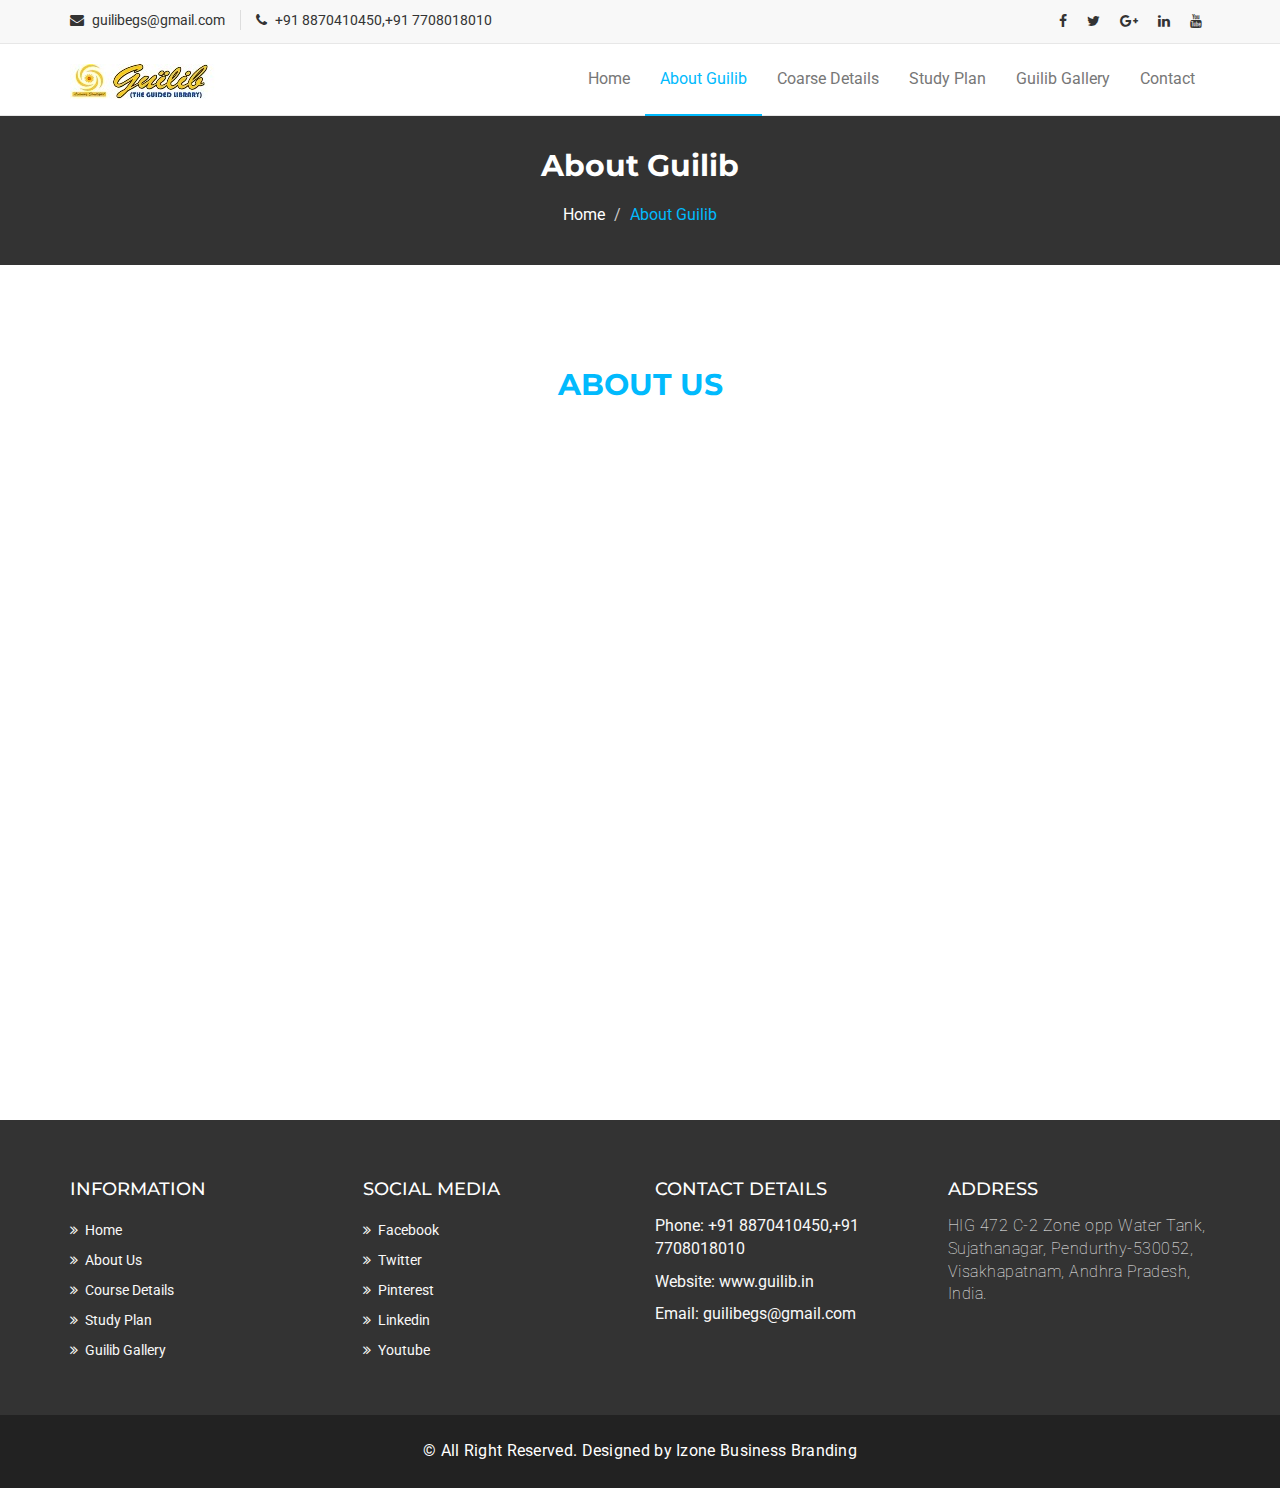
==== commit 74604823: "Updated Aboutus.html" ====
--- a/about-guilib.html
+++ b/about-guilib.html
@@ -183,7 +183,7 @@
       </div>
     </div>
   </section>-->
- <section id="mu-gallery">
+ <section id="mu-gallery" style="background-image: url(assets/img/ctrbg.jpg)">
    <div class="container">
        <div class="row">
         <div class="col-md-12">
@@ -196,15 +196,15 @@
                     <h2>About Us</h2>              
                   </div>
                   
-                  <p>Our goal is to enrich the curriculum-based learning experience of students and help them do better in school using a wide variety of materials in a judgement free environment.</p>
+                  <p style="color:white;" align="justify">Our goal is to enrich the curriculum-based learning experience of students and help them do better in school using a wide variety of materials in a judgement free environment.</p>
                   
-                  <ul>
+                  <ul style="color:white;">
                     <li>Understand and retain concepts.</li>
                     <li>Enjoy the learning experience and want to repeat it.</li>
                     <li>Achieve success in school.</li>
                   </ul>
-                  
-                  <p>We believe that a deep understanding of concepts will not only help with your child's grades in school, it will go a long way in preparing her for the variety of competitive scholarship and entrance exams which primarily test the child's understanding of a topic rather than the ability to regurgitate rote material.It is possible since students are given relevant examples aligned with their interests which make them grasp the concept.</p>
+                  <br>
+                  <p style="color:white;" align="justify">We believe that a deep understanding of concepts will not only help with your child's grades in school, it will go a long way in preparing her for the variety of competitive scholarship and entrance exams which primarily test the child's understanding of a topic rather than the ability to regurgitate rote material.It is possible since students are given relevant examples aligned with their interests which make them grasp the concept.</p>
                 </div>
               
               
@@ -218,7 +218,7 @@
             <!-- Start single service -->
             <div class="mu-service-single">
               <span></span>
-              <p align="justify"><b>Guilib( Guided Library )</b> is an upcoming tuition centre in Sujatha Nagar, Pendurthy area in vizag. It was established on 15 th April 2018 by a team of dedicated teachers. It caters to the coaching needs of
+              <p align="justify" style="color:white;" align="justify"><b>Guilib( Guided Library )</b> is an upcoming tuition centre in Sujatha Nagar, Pendurthy area in vizag. It was established on 15 th April 2018 by a team of dedicated teachers. It caters to the coaching needs of
               students from Grade 1 to Grade 10.</p>
             </div>
             <!-- Start single service -->
@@ -228,14 +228,14 @@
               
               <div class="mu-service-single">
               <span></span>
-                  <p align="justify"><b>We give importance to strong foundation</b> which is possible
+                  <p align="justify" style="color:white;"><b>We give importance to strong foundation</b> which is possible
 only when dedication towards studies is induced, not by
 force and fear, but by continuous encouragement and by
 good teaching.</p>
             </div>
               <div class="mu-service-single">
               <span></span>
-                  <p align="justify"><b>Individual files</b> are prepared for each student and used for
+                  <p align="justify" style="color:white;"><b>Individual files</b> are prepared for each student and used for
 keeping record of student activity. Parents can go through
 them during their monthly visits. All sheets related to
 assignments, tests, revision works and monthly progress
@@ -244,17 +244,17 @@
             </div>
               <div class="mu-service-single">
               <span></span>
-                  <p align="justify"><b>We conduct open competitions.</b> Every month an open competition is conducted. Different schools in the vicinity are contacted and informed . Students from different schools are encouraged to participate as per their class to have a feel of the open competition. Results are announced same day and prizes are distributed. This gives them a great opportunity to show their real knowledge. It removes their hesitation, nervousness, shyness and above all examination fear . Since these competitions are attempted without any specific preparations , it brings out the actual standing of the child. It boosts’ their confidence and over a period of time they become masters of extemporaneous events.</p>
+                  <p align="justify" style="color:white;"><b>We conduct open competitions.</b> Every month an open competition is conducted. Different schools in the vicinity are contacted and informed . Students from different schools are encouraged to participate as per their class to have a feel of the open competition. Results are announced same day and prizes are distributed. This gives them a great opportunity to show their real knowledge. It removes their hesitation, nervousness, shyness and above all examination fear . Since these competitions are attempted without any specific preparations , it brings out the actual standing of the child. It boosts’ their confidence and over a period of time they become masters of extemporaneous events.</p>
             </div>
                <div class="mu-service-single">
               <span></span>
-                   <p align="justify"><b>We organise outdoor games for children.</b> Besides
+                   <p align="justify" style="color:white;"><b>We organise outdoor games for children.</b> Besides
 classroom learning, students are immensely benefitted by
 outdoor activities.</p>
             </div>
               <div class="mu-service-single">
               <span></span>
-                   <p align="justify"><b>Library Facility for children.</b> We have a collection of handpicked books to enrich their knowledge after finishing their works. GUILIB is for those enthusiasts who aspire to achieve higher acclaims in life by learning life skills , soft skills, strengthening their fundamentals and learning new concepts with fun and pleasure. </p>
+                   <p align="justify" style="color:white;"><b>Library Facility for children.</b> We have a collection of handpicked books to enrich their knowledge after finishing their works. GUILIB is for those enthusiasts who aspire to achieve higher acclaims in life by learning life skills , soft skills, strengthening their fundamentals and learning new concepts with fun and pleasure. </p>
             </div>
             <!-- Start single service -->
             <!-- Start single service -->
@@ -273,15 +273,44 @@
       <div class="container">
         <div class="mu-footer-top-area">
           <div class="row">
-             <div class="col-md-12">
-              <div class="mu-footer-widget" align="middle">
-                <h4>Contact</h4>
+            <div class="col-lg-3 col-md-3 col-sm-3">
+              <div class="mu-footer-widget">
+                <h4>Information</h4>
+                <ul>
+                    <li><a href="index.html">Home</a></li>
+                  <li><a href="about-guilib.html">About Us</a></li>
+                  <li><a href="course-detail.html">Course Details</a></li>
+                  <li><a href="study-plan.html">Study Plan</a></li>
+                  <li><a href="gallery.html">Guilib Gallery</a></li>
+                  </ul>
+              </div>
+            </div>
+            <div class="col-lg-3 col-md-3 col-sm-3">
+              <div class="mu-footer-widget">
+                <h4>Social Media</h4>
+                <ul class="mu-top-social-nav">
+                      <li><a href="#"><span>Facebook</span></a></li>
+                      <li><a href="#"><span></span>Twitter</a></li>
+                      <li><a href="#"><span></span>Pinterest</a></li>
+                      <li><a href="#"><span>Linkedin</span></a></li>
+                      <li><a href="#"><span>Youtube</span></a></li>
+                    </ul>
+              </div>
+            </div>
+            <div class="col-lg-3 col-md-3 col-sm-3">
+              <div class="mu-footer-widget">
+                <h4>CONTACT DETAILS</h4>
+                <p>Phone: +91 8870410450,+91 7708018010</p>
+                 <p>Website: www.guilib.in</p>
+                  <p>Email: guilibegs@gmail.com</p>
+              </div>
+            </div>
+            <div class="col-lg-3 col-md-3 col-sm-3">
+              <div class="mu-footer-widget">
+                <h4>Address</h4>
                 <address>
-                  <p>HIG 472 C-2 Zone opp Water Tank,Sujathanagar, Pendurthy - 530051,Visakhapatnam, Andhra Pradesh, India.</p>
-                  <p>Phone: +91 8870410450,+91 7708018010 </p>
-                  <p>Website: www.guilib.in </p>
-                  <p>Email: guilibegs@gmail.com</p>
-                </address>
+                  <p>HIG 472 C-2 Zone opp Water Tank, Sujathanagar, Pendurthy-530052, Visakhapatnam, Andhra Pradesh, India.</p>
+                                                </address>
               </div>
             </div>
           </div>
@@ -293,7 +322,7 @@
     <div class="mu-footer-bottom">
       <div class="container">
         <div class="mu-footer-bottom-area">
-          <p>&copy; All Right Reserved. Designed by Izone Business Branding</p>
+          <p>&copy; All Right Reserved. Designed by Izone Business Branding</a></p>
         </div>
       </div>
     </div>
--- a/assets/css/style.css
+++ b/assets/css/style.css
@@ -109,7 +109,8 @@
   -o-transition: all 0.5s;
   transition: all 0.5s;
 }
-.mu-post-btn:hover, .mu-post-btn:focus {
+.mu-post-btn:hover, .mu-post-btn
+:focus {
   color: #fff;
 }
 
@@ -185,7 +186,7 @@
   width: 100%;
 }
 #mu-menu .navbar-header .navbar-brand {
-  color: #333;
+  color: #fff;
   font-family: "Montserrat", sans-serif;
   font-size: 26px;
   font-weight: bold;
@@ -421,6 +422,7 @@
   display: inline;
   float: left;
   width: 100%;
+  background-image: url("assets/img/bksback.jpg")  
 }
 #mu-service .mu-service-area .mu-service-single {
   background-color: #01bafd;
@@ -543,7 +545,7 @@
   width: 100%;
 }
 .mu-title h2 {
-  color: #000;
+  color: #01bafd;
   margin-bottom: 10px;
   text-transform: uppercase;
 }
@@ -558,7 +560,7 @@
  ABOUT US COUNTER SECTION
 ====================*/
 #mu-abtus-counter {
-  background-image: url("../img/counter-bg.jpg");
+  background-image: url("../img/ctrbg.jpg");
   background-repeat: no-repeat;
   background-size: 100%;
   display: inline;
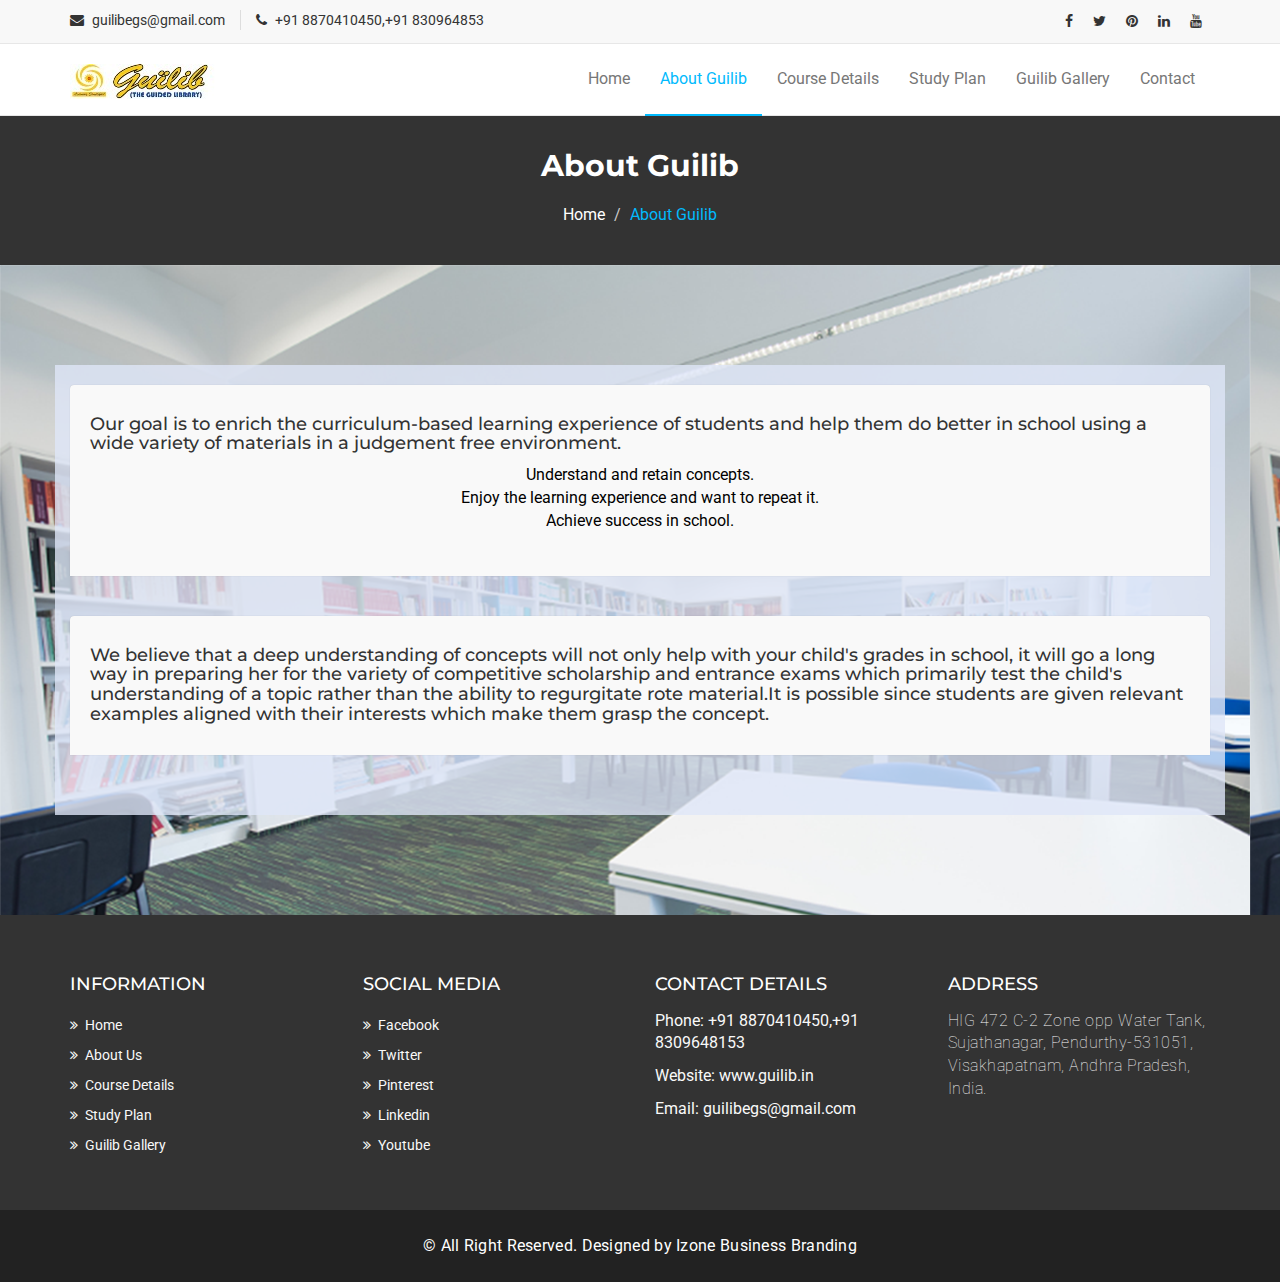
==== commit 3142e305: "Final Edits" ====
--- a/about-guilib.html
+++ b/about-guilib.html
@@ -61,7 +61,7 @@
                   </div>
                   <div class="mu-top-phone">
                     <i class="fa fa-phone"></i>
-                    <span>+91 8870410450,+91 7708018010</span>
+                    <span>+91 8870410450,+91 830964853</span>
                   </div>
                 </div>
               </div>
@@ -71,7 +71,7 @@
                     <ul class="mu-top-social-nav">
                       <li><a href="#"><span class="fa fa-facebook"></span></a></li>
                       <li><a href="#"><span class="fa fa-twitter"></span></a></li>
-                      <li><a href="#"><span class="fa fa-google-plus"></span></a></li>
+                      <li><a href="#"><span class="fa fa-pinterest"></span></a></li>
                       <li><a href="#"><span class="fa fa-linkedin"></span></a></li>
                       <li><a href="#"><span class="fa fa-youtube"></span></a></li>
                     </ul>
@@ -107,7 +107,7 @@
             <ul id="top-menu" class="nav navbar-nav navbar-right main-nav">
          <li><a href="index.html">Home</a></li> 
               <li class="active"><a href="about-guilib.html">About Guilib</a></li>
-            <li><a href="course-detail.html">Coarse Details</a></li>
+            <li><a href="course-detail.html">Course Details</a></li>
             <li><a href="study-plan.html">Study Plan</a></li>
             <li><a href="gallery.html">Guilib Gallery</a></li>
             <li><a href="contact.html">Contact</a></li>   
@@ -177,94 +177,270 @@
                 <div class="mu-about-us-right">                          
                 </div>
               </div>
-            </div>
+            </div>rgb(77,166,255)
           </div>
         </div>
       </div>
     </div>
   </section>-->
- <section id="mu-gallery" style="background-image: url(assets/img/ctrbg.jpg)">
-   <div class="container">
-       <div class="row">
-        <div class="col-md-12">
-          <div class="mu-about-us-area">           
-            <div class="row">
-              <div class="col-lg-12 col-md-12">
-                
-
-                  <div class="mu-title">
-                    <h2>About Us</h2>              
-                  </div>
+ <section id="mu-gallery" style="background-image: url(assets/img/slider/libbol.png)">
+      <div class="container prices">
+    
+    <div class="row">
+        <div class="col-sm-12 col-md-12 ">
+            <div class="option">
+                <div class="option-title">
+                   <h4 align="left">Our goal is to enrich the curriculum-based learning experience of students and help them do better in school using a wide variety of materials in a judgement free environment.</h4>
                   
-                  <p style="color:white;" align="justify">Our goal is to enrich the curriculum-based learning experience of students and help them do better in school using a wide variety of materials in a judgement free environment.</p>
-                  
-                  <ul style="color:white;">
+                  <ul style="color:black;">
                     <li>Understand and retain concepts.</li>
                     <li>Enjoy the learning experience and want to repeat it.</li>
                     <li>Achieve success in school.</li>
                   </ul>
                   <br>
-                  <p style="color:white;" align="justify">We believe that a deep understanding of concepts will not only help with your child's grades in school, it will go a long way in preparing her for the variety of competitive scholarship and entrance exams which primarily test the child's understanding of a topic rather than the ability to regurgitate rote material.It is possible since students are given relevant examples aligned with their interests which make them grasp the concept.</p>
-                </div>
-              
-              
-            </div>
-          </div>
-        </div>
-      </div>
-      <div class="row">
+                  
+                </div>
+                  <!--  <span>Admission test Mistakes</span>-->
+                </div>
+                <!--<div class="option-price">
+                    <span class="price">$0</span>
+                    <span class="period">per month</span>
+                </div>-->
+              <!-- <div class="option-list">
+                    <ul class="item-list">
+                        <li><strong>1GB</strong> Disk Space</li>
+                        <li><strong>0</strong> Email Addresses</li>
+                        <li><strong>2</strong> Domains </li>
+                        <li><strong>4</strong> Subdomains</li>
+                        <li><div class="qr" id="order1"></div></li>
+                    </ul>
+                    <button type="button" class="btn btn-success big"><i class="fa fa-hand-o-right hided-icon big"></i> Sign Up</button>
+                </div>-->
+            </div>
+         <div class="col-sm-12 col-md-12 ">
+            <div class="option">
+                <div class="option-title">
+                    
+                  <h4 align="left">We believe that a deep understanding of concepts will not only help with your child's grades in school, it will go a long way in preparing her for the variety of competitive scholarship and entrance exams which primarily test the child's understanding of a topic rather than the ability to regurgitate rote material.It is possible since students are given relevant examples aligned with their interests which make them grasp the concept.</h4>
+                </div>
+                  <!--  <span>Admission test Mistakes</span>-->
+                </div>
+                <!--<div class="option-price">
+                    <span class="price">$0</span>
+                    <span class="period">per month</span>
+                </div>-->
+              <!-- <div class="option-list">
+                    <ul class="item-list">
+                        <li><strong>1GB</strong> Disk Space</li>
+                        <li><strong>0</strong> Email Addresses</li>
+                        <li><strong>2</strong> Domains </li>
+                        <li><strong>4</strong> Subdomains</li>
+                        <li><div class="qr" id="order1"></div></li>
+                    </ul>
+                    <button type="button" class="btn btn-success big"><i class="fa fa-hand-o-right hided-icon big"></i> Sign Up</button>
+                </div>-->
+            </div>
+        </div>
+        
+        
+        
+        
+    </div><!-- /.row -->
+</div><!-- /.container -->
+
+<script type="text/javascript">
+    $(document).ready(function () {
+        $("#order1").shieldQRcode({
+            mode: "byte",
+            size: 150,
+            value: "https://somesite/order?plan=1"
+        });
+        $("#order2").shieldQRcode({
+            mode: "byte",
+            size: 150,
+            value: "https://somesite/order?plan=2"
+        });
+        $("#order3").shieldQRcode({
+            mode: "byte",
+            size: 150,
+            value: "https://somesite/order?plan=3"
+        });
+    });
+</script>
+
+<!-- you need to include the shieldui css and js assets in order for the grids to work -->
+<!--<link rel="stylesheet" type="text/css" href="http://www.prepbootstrap.com/Content/shieldui-lite/dist/css/light/all.min.css" />
+<script type="text/javascript" src="http://www.prepbootstrap.com/Content/shieldui-lite/dist/js/shieldui-lite-all.min.js"></script>-->
+
+<style type="text/css">
+    .qr {
+        margin-left: auto;
+        margin-right: auto;
+    }
+
+    .prices {
+        padding-bottom: 40px;
+        color: #fff;
+          background-color: rgb(223, 230, 247,0.8);
+
+        
+    }
+
+    .pricing-tables-jumbotron {
+        text-align: center;
+        background: none;
+    }
+
+    .big {
+        font-size: 37px;
+    }
+    
+    .option {
+        background: #f9f9f9;
+        box-shadow: 0 0 1px rgba(0, 0, 0, .2);
+        border-radius: 4px 4px 0 0;
+        position: relative;
+        margin: 20px 0;
+        text-align: center;
+        color: #333;
+    }
+
+        .option:hover .hided-icon {
+            color: #fff;
+            padding: 0 10px;
+        }
+
+        .option > .option-title {
+            padding: 20px;
+        }
+
+            .option > .option-title > h3 {
+                font-weight: bold;
+                font-size: 32px;
+                text-transform: uppercase;
+                margin: 0;
+            }
+
+            .option > .option-title > span {
+                font-style: italic;
+                font-size: 16px;
+            }
+
+        .option > .option-price {
+            background: #fff;
+            padding: 0 0 10px;
+            color: #0FB112;
+        }
+
+            .option > .option-price > .price {
+                display: block;
+                font-size: 72px;
+                font-weight: bold;
+                font-style: italic;
+            }
+
+            .option > .option-price > .period {
+                font-size: 14px;
+            }
+
+        .option .option-list {
+            padding: 0;
+        }
+
+        .option .item-list {
+            list-style: none;
+            padding: 0;
+        }
+
+            .option .item-list li:nth-child(even) {
+                background: #fdfdfd;
+            }
+
+            .option .item-list > li {
+                padding: 10px 5px;
+                font-size: 16px;
+            }
+
+        .option .btn {
+            width: 100%;
+            padding: 18px 8px;
+            border-radius: 0;
+            border: none;
+            text-transform: uppercase;
+        }
+
+        .option .btn-success {
+            color: #fff;
+            background: #0FB112;
+        }
+
+            .option .btn-success:hover {
+                background: #1d7019;
+            }
+
+        .option .hided-icon {
+            color: #0FB112;
+            margin-left: -14px;
+            -webkit-transition: all 0.7s ease-in-out;
+            -moz-transition: all 0.7s ease-in-out;
+            -o-transition: all 0.7s ease-in-out;
+            transition: all 0.7s ease-in-out;
+        }
+</style>
+   <!--<div class="container" >
+             <div class="row">
         <div class="col-lg-12 col-md-12">
           <div class="mu-service-area">
-            <!-- Start single service -->
+            
             <div class="mu-service-single">
               <span></span>
-              <p align="justify" style="color:white;" align="justify"><b>Guilib( Guided Library )</b> is an upcoming tuition centre in Sujatha Nagar, Pendurthy area in vizag. It was established on 15 th April 2018 by a team of dedicated teachers. It caters to the coaching needs of
+              <p align="justify" style="color:black;" align="justify"><b>Guilib( Guided Library )</b> is an upcoming tution centre in Sujatha Nagar, Pendurthy area in vizag. It was established on 15 th April 2018 by a team of dedicated teachers. It caters to the coaching needs of
               students from Grade 1 to Grade 10.</p>
             </div>
-            <!-- Start single service -->
-            <!-- Start single service -->
             
-              
+            
+              <div class="mu-service-single">
+              <span></span>
+                  <p align="justify" style="color:black;"><b>We give importance to strong foundation</b> which is possible
+only when dedication towards studies is induced, not by
+force and fear, but by continuous encouragement and by
+good teaching.</p>
+            </div>
               
               <div class="mu-service-single">
               <span></span>
-                  <p align="justify" style="color:white;"><b>We give importance to strong foundation</b> which is possible
-only when dedication towards studies is induced, not by
-force and fear, but by continuous encouragement and by
-good teaching.</p>
+                  <p align="justify" style="color:black;"><b>We conduct open competitions.</b> Every month an open competition is conducted. Different schools in the vicinity are contacted and informed . Students from different schools are encouraged to participate as per their class to have a feel of the open competition. Results are announced same day and prizes are distributed. This gives them a great opportunity to show their real knowledge. It removes their hesitation, nervousness, shyness and above all examination fear . Since these competitions are attempted without any specific preparations , it brings out the actual standing of the child. It boosts’ their confidence and over a period of time they become masters of extemporaneous events.</p>
+            </div>
+               <div class="mu-service-single">
+              <span></span>
+                   <p align="justify" style="color:black;"><b>We organise outdoor games for children.</b> Besides
+classroom learning, students are immensely benefitted by
+outdoor activities.</p>
             </div>
               <div class="mu-service-single">
               <span></span>
-                  <p align="justify" style="color:white;"><b>Individual files</b> are prepared for each student and used for
-keeping record of student activity. Parents can go through
-them during their monthly visits. All sheets related to
-assignments, tests, revision works and monthly progress
-reports, admission test, admission application ,all are filed
-here.</p>
-            </div>
-              <div class="mu-service-single">
-              <span></span>
-                  <p align="justify" style="color:white;"><b>We conduct open competitions.</b> Every month an open competition is conducted. Different schools in the vicinity are contacted and informed . Students from different schools are encouraged to participate as per their class to have a feel of the open competition. Results are announced same day and prizes are distributed. This gives them a great opportunity to show their real knowledge. It removes their hesitation, nervousness, shyness and above all examination fear . Since these competitions are attempted without any specific preparations , it brings out the actual standing of the child. It boosts’ their confidence and over a period of time they become masters of extemporaneous events.</p>
-            </div>
-               <div class="mu-service-single">
-              <span></span>
-                   <p align="justify" style="color:white;"><b>We organise outdoor games for children.</b> Besides
-classroom learning, students are immensely benefitted by
-outdoor activities.</p>
-            </div>
-              <div class="mu-service-single">
-              <span></span>
-                   <p align="justify" style="color:white;"><b>Library Facility for children.</b> We have a collection of handpicked books to enrich their knowledge after finishing their works. GUILIB is for those enthusiasts who aspire to achieve higher acclaims in life by learning life skills , soft skills, strengthening their fundamentals and learning new concepts with fun and pleasure. </p>
-            </div>
-            <!-- Start single service -->
-            <!-- Start single service -->
+                   <p align="justify" style="color:black;"><b>Library Facility for children.</b> We have a collection of handpicked books to enrich their knowledge after finishing their works. GUILIB is for those enthusiasts who aspire to achieve higher acclaims in life by learning life skills , soft skills, strengthening their fundamentals and learning new concepts with fun and pleasure. </p>
+            </div>
             
-            <!-- Start single service -->
           </div>
         </div>
       </div>
-    </div>
- </section>
+       <div class="row">
+        <div class="col-md-12">
+          <div class="mu-about-us-area">           
+            <div class="row">
+              <div class="col-lg-12 col-md-12" >
+                
+
+                 <!-- <div class="mu-title">
+                    <h2>About Us</h2>              
+                  </div> -->
+                  
+                 
+
+
+    </section>
+     
  <!-- End gallery  -->
    <!-- Start footer -->
   <footer id="mu-footer">
@@ -300,7 +476,7 @@
             <div class="col-lg-3 col-md-3 col-sm-3">
               <div class="mu-footer-widget">
                 <h4>CONTACT DETAILS</h4>
-                <p>Phone: +91 8870410450,+91 7708018010</p>
+                <p>Phone: +91 8870410450,+91 8309648153</p>
                  <p>Website: www.guilib.in</p>
                   <p>Email: guilibegs@gmail.com</p>
               </div>
@@ -309,7 +485,7 @@
               <div class="mu-footer-widget">
                 <h4>Address</h4>
                 <address>
-                  <p>HIG 472 C-2 Zone opp Water Tank, Sujathanagar, Pendurthy-530052, Visakhapatnam, Andhra Pradesh, India.</p>
+                  <p>HIG 472 C-2 Zone opp Water Tank, Sujathanagar, Pendurthy-531051, Visakhapatnam, Andhra Pradesh, India.</p>
                                                 </address>
               </div>
             </div>
--- a/assets/css/style.css
+++ b/assets/css/style.css
@@ -434,7 +434,7 @@
   width: 33.33%;
 }
 #mu-service .mu-service-area .mu-service-single:nth-child(2) {
-  background-color: #ffd700;
+  background-color: #000;
 }
 #mu-service .mu-service-area .mu-service-single:nth-child(3) {
   background-color: #45a0de;
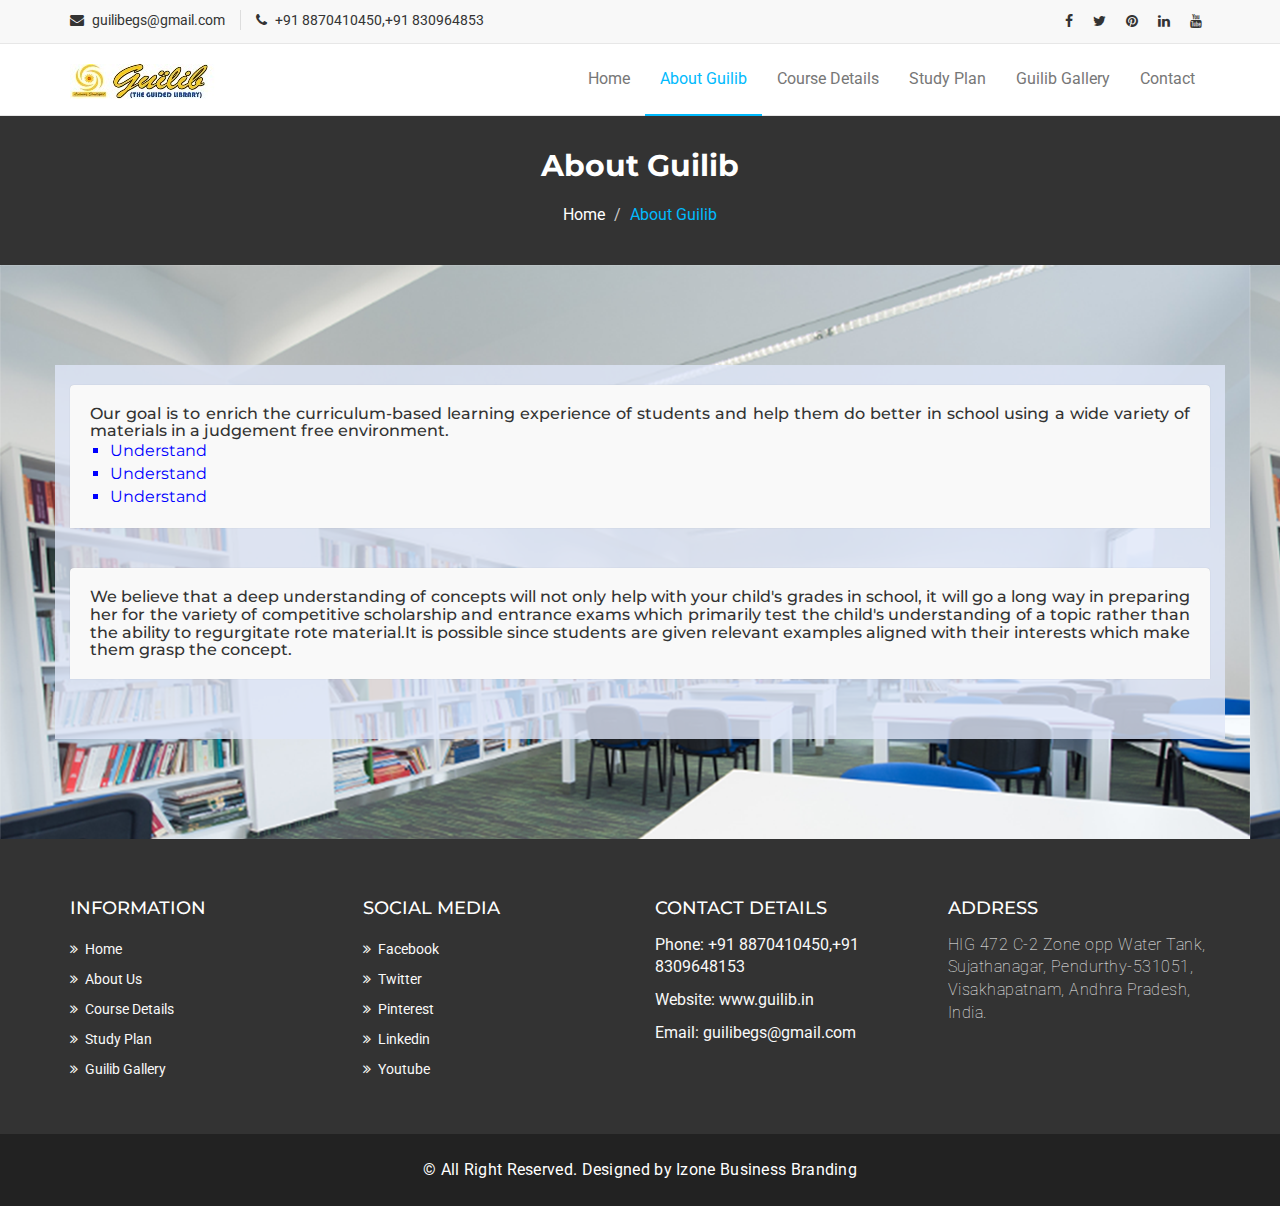
==== commit 4af213d3: "li changes" ====
--- a/about-guilib.html
+++ b/about-guilib.html
@@ -190,15 +190,14 @@
         <div class="col-sm-12 col-md-12 ">
             <div class="option">
                 <div class="option-title">
-                   <h4 align="left">Our goal is to enrich the curriculum-based learning experience of students and help them do better in school using a wide variety of materials in a judgement free environment.</h4>
+                   <h4 align="justify">Our goal is to enrich the curriculum-based learning experience of students and help them do better in school using a wide variety of materials in a judgement free environment.</h4>
                   
-                  <ul style="color:black;">
-                    <li>Understand and retain concepts.</li>
-                    <li>Enjoy the learning experience and want to repeat it.</li>
-                    <li>Achieve success in school.</li>
+                  <ul class="a">
+                      <li class="b">Understand</li>
+                      <li class="b">Understand</li>
+                      <li class="b">Understand</li>
                   </ul>
-                  <br>
-                  
+                    
                 </div>
                   <!--  <span>Admission test Mistakes</span>-->
                 </div>
@@ -221,7 +220,7 @@
             <div class="option">
                 <div class="option-title">
                     
-                  <h4 align="left">We believe that a deep understanding of concepts will not only help with your child's grades in school, it will go a long way in preparing her for the variety of competitive scholarship and entrance exams which primarily test the child's understanding of a topic rather than the ability to regurgitate rote material.It is possible since students are given relevant examples aligned with their interests which make them grasp the concept.</h4>
+                  <h4 align="justify">We believe that a deep understanding of concepts will not only help with your child's grades in school, it will go a long way in preparing her for the variety of competitive scholarship and entrance exams which primarily test the child's understanding of a topic rather than the ability to regurgitate rote material.It is possible since students are given relevant examples aligned with their interests which make them grasp the concept.</h4>
                 </div>
                   <!--  <span>Admission test Mistakes</span>-->
                 </div>
@@ -249,23 +248,23 @@
 </div><!-- /.container -->
 
 <script type="text/javascript">
-    $(document).ready(function () {
-        $("#order1").shieldQRcode({
-            mode: "byte",
-            size: 150,
-            value: "https://somesite/order?plan=1"
-        });
-        $("#order2").shieldQRcode({
-            mode: "byte",
-            size: 150,
-            value: "https://somesite/order?plan=2"
-        });
-        $("#order3").shieldQRcode({
-            mode: "byte",
-            size: 150,
-            value: "https://somesite/order?plan=3"
-        });
-    });
+   //$(document).ready(function () {
+   //    $("#order1").shieldQRcode({
+   //        mode: "byte",
+   //        size: 150,
+   //        value: "https://somesite/order?plan=1"
+   //    });
+   //    $("#order2").shieldQRcode({
+   //        mode: "byte",
+   //        size: 150,
+   //        value: "https://somesite/order?plan=2"
+   //    });
+   //    $("#order3").shieldQRcode({
+   //        mode: "byte",
+   //        size: 150,
+   //        value: "https://somesite/order?plan=3"
+   //    });
+   //});
 </script>
 
 <!-- you need to include the shieldui css and js assets in order for the grids to work -->
@@ -314,10 +313,16 @@
             padding: 20px;
         }
 
-            .option > .option-title > h3 {
-                font-weight: bold;
-                font-size: 32px;
-                text-transform: uppercase;
+            .option > .option-title > h4 {
+                font-family: "Montserrat", sans-serif;
+                font-size: 16px;
+                
+                margin: 0;
+            }
+     .option > .option-title > ul {
+                font-family: "Montserrat", sans-serif;
+                font-size: 16px;
+                
                 margin: 0;
             }
 
@@ -385,6 +390,16 @@
             -moz-transition: all 0.7s ease-in-out;
             -o-transition: all 0.7s ease-in-out;
             transition: all 0.7s ease-in-out;
+        }
+     
+        ul.a {
+          list-style-type:square;
+          padding-left: 20px;
+          color: blue;
+        }
+        li.b {
+          /*padding-right: 450px;*/
+          text-align: left;
         }
 </style>
    <!--<div class="container" >
